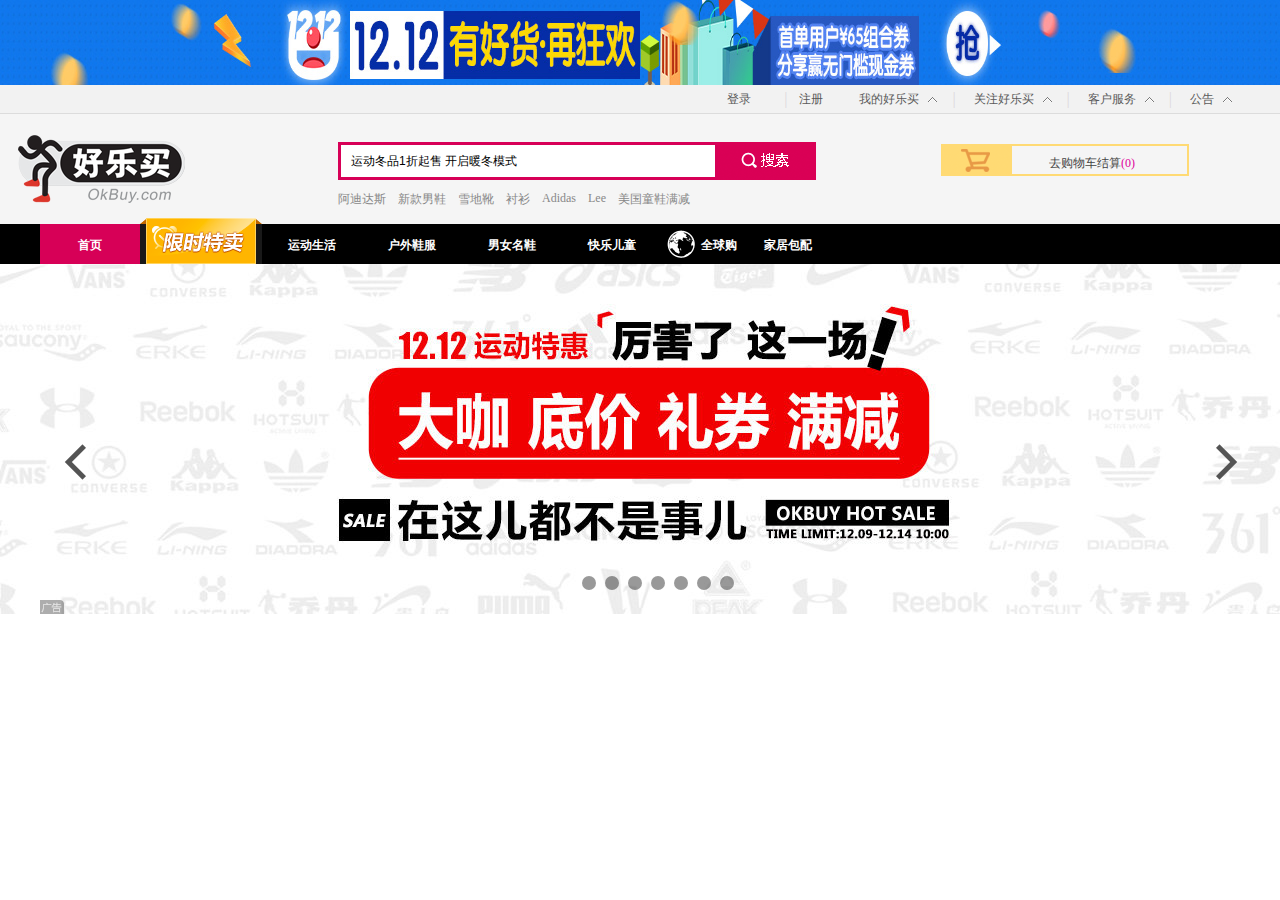
==== chenyu/index.html @ 2eded6d4 "所有的chenyu文件12/13" ====
<!DOCTYPE html>
<html>
	<head>
		<meta charset="utf-8" />
		<title>网上买鞋子哪个网站好？上好乐买网上鞋城，正品鞋购物网站-好乐买官网</title>
		<link rel="stylesheet" type="text/css" href="css/okbuy.css"/>
		<script src="js/jquery-3.1.1.js" type="text/javascript" charset="utf-8"></script>
		<style>
			.Notice{
				border:1px solid #ddd9dd;
				border-bottom:none;
				background: #fff url(../img/jiantou2.png) no-repeat center right;
				padding-left:6px
			}	
		</style>
	</head>
	<body>
		<!--topAD-->
		<div class="topAD">
			<div class="topAD_con">
				<a href="" target="_blank">
					<img class="topAD_left" src="img/b626100323b2b221c862fc94f254dc7b.jpg"/>
					<img class="topAD_right" src="img/4954652d7f2312079fe1afe05ba3a580.jpg"/>
				</a>
			</div>
		</div>
		<!--minnav-->
		<div class="minnav">
			<div class="minnav_con">
				<ul class="minnav_ul">
					<li><a href="" target="_blank">登录</a><i>|</i></li>
					<li><a href="" target="_blank">注册</a></li>
					<li class="more"><a class="more_a" href="" target="_blank">我的好乐买</a><i>|</i>
						<ul class="myokbuy">
							<li><a class="myokbuy_a" href="">我的好乐买</a></li>
							<li><a href="">我的订单</a></li>
							<li><a href="">我的收藏</a></li>
							<li><a href="">我的优惠券</a></li>
						</ul>
					</li>
					<li class="more"><a class="more_a" href="" target="_blank">关注好乐买</a><i>|</i>
						<div class="clickokbuy">
							<a class="myokbuy_a" href="" target="_blank">关注好乐买</a>
							<img src="img/appqcode_2.png" alt="" />
							<span style="color:#666666;font-size:12px;padding-left:29px">下载客户端</span>
						</div>
					</li>
					<li class="more"><a class="more_a" href="" target="_blank">客户服务</a><i>|</i>
						<ul class="service">
							<li><a class="myokbuy_a" href="">客服服务</a></li>
							<li><a href="">联系客服</a></li>
							<li><a href="">帮助中心</a></li>
							<li><a href="">意见建议</a></li>
						</ul>
					</li>
					<li class="more"><a class="more_a" href="" target="_blank">公告</a>
						<span class="notice">
							<p>
								<a href="">轻奢品牌ECCO多款上线，3折起售！！</a>
							</p>
							<p>
								<a href="">玖熙 欧美风格女鞋多款上线！</a>
							</p>
							<p>
								<a href="">富贵鸟春款直降，剁手也要买啊！</a>
							</p>
						</span>
					</li>
				</ul>
			</div>
		</div>
		<!---->
		<script>
			$('.more:eq(0)').on('mouseover',function(){
				$('.myokbuy').css('display',"block")
			})
			$('.myokbuy:eq(0)').on('mouseout',function(){
				$('.myokbuy').css('display',"none")
				$('.myokbuy:eq(0)>li>a').css('color',"#5a5a5a");
			})
			$('.myokbuy:eq(0)>li>a').on('mouseover',function(){
				$('.myokbuy:eq(0)>li>a').css('color',"#5a5a5a");
				$(this).css('color',"#D70057")
			})
			$('.more:eq(1)').on('mouseover',function(){
				$('.clickokbuy').css('display',"block")
			})
			$('.clickokbuy').on('mouseout',function(){
				$('.clickokbuy').css('display',"none")
			})
			$('.more:eq(2)').on('mouseover',function(){
				$('.service').css('display',"block")
			})
			$('.service').on('mouseout',function(){
				$('.service').css('display',"none")
				$('.service>li>a').css('color',"#5a5a5a");
			})
			$('.service>li>a').on('mouseover',function(){
				$('.service>li>a').css('color',"#5a5a5a");
				$(this).css('color',"#D70057")
			})
			$('.more:eq(3)').on('mouseover',function(){
				$('.notice').css('display',"block");
				$('.more:eq(3)')[0].className="more Notice";
				$('.more:eq(2)>i').html('')	
			})
			$('.notice>p>a').on('mouseover',function(){
				$('.notice>p>a').css('color',"#5a5a5a");
				$(this).css('color',"#D70057")
			})
			$('.notice').on('mouseout',function(){
				$('.notice').css('display',"none");
				$('.notice>p>a').css('color',"#5a5a5a");
				$('.more:eq(2)>i').html('|')	
			})
			$('.more:eq(3)').on('mouseout',function(){
				$('.notice').css('display',"none");
				$('.notice>p>a').css('color',"#5a5a5a");
				$('.more:eq(3)')[0].className="more";
				$('.more:eq(2)>i').html('|')	
			})
		</script>
<!--=======================logo============================-->
	<div class="logo">
		<div class="logo_con">
			<a href="">
				<img src="img/logo.png" alt="" />
			</a>
			<div id="search">
				<input name="" id="search_ipt" value="运动冬品1折起售 开启暖冬模式"/>
				<button></button>
				<ul>
					<li>阿迪达斯</li>
					<li>新款男鞋</li>
					<li>雪地靴</li>
					<li>衬衫</li>
					<li>Adidas</li>
					<li>Lee</li>
					<li>美国童鞋满减 </li>
				</ul>
			</div>
			<a href="" id="shoopcar"></a>
			<span id="shoopcar2">
				去购物车结算<b>(0)</b>
			</span>
		</div>
	</div>
	<!--------------------->
	<script>
		var ipt=$('#search_ipt')[0]
		$('#search_ipt').on('focus',function(){
			if(ipt.value=="运动冬品1折起售 开启暖冬模式"){
				ipt.value="";
			}
		})
		$('#search_ipt').on('blur',function(){
			if(ipt.value==""){
				ipt.value="运动冬品1折起售 开启暖冬模式";
			}
		})
	</script>
	<!--============nav==============-->
	<div class="nav">
		<div class="nav_con">
			<ul>
				<li style="background:#d70057"><a href="">首页</a></li>
				<li class="nav_li2"><a href=""></a></li>
				<li><a href="">运动生活</a></li>
				<li><a href="">户外鞋服</a></li>
				<li><a href="">男女名鞋</a></li>
				<li><a href="">快乐儿童</a></li>
				<li class="nav_li6"><a href="">全球购</a></li>
				<li><a href="">家居包配</a></li>
			</ul>
			<!-----sport-------->
			<div class="sport nav_com">
				<span></span>
				<div class="sport_left nav_com_con">
					<h3>品类导购</h3>
					<h4>运动鞋</h4>
					<p>
						<a href="" target="_blank">跑步鞋</a>
						<a href="" target="_blank">板鞋</a>                    
                        <a href="" target="_blank">休闲复古鞋</a>
						<a href="" target="_blank">篮球鞋</a>
						<a href="" target="_blank">帆布鞋</a>
						<a href="" target="_blank">休闲鞋</a>
						<a href="" target="_blank">硫化鞋</a>
						<a href="" target="_blank">户外鞋</a>
						<a href="" target="_blank">靴子</a>
                        <a href="" target="_blank">健步鞋</a>
						<a href="" target="_blank">室内鞋</a>
						<a href="" target="_blank">综训鞋</a>
						<a href="" target="_blank">羽毛球鞋</a>
						<a href="" target="_blank">足球鞋</a>
						<a href="" target="_blank">网球鞋</a>
						<a href="" target="_blank">乒乓球鞋</a>
						<a href="" target="_blank">健身鞋</a>
						<a href="" target="_blank">滑板鞋</a>
                        <a href="" target="_blank">凉鞋/凉拖</a>
					</p>
					<h4>运动服</h4>
					<p>
						<a class="cateitem" href="http://www.okbuy.com/clothes/401" target="_blank">外套/开衫</a>
						<a class="cateitem" href="http://www.okbuy.com/clothes/400" target="_blank">卫衣/套头衫</a>
						<a class="cateitem" href="http://www.okbuy.com/clothes/313" target="_blank">运动长裤</a>
						<a class="cateitem" href="http://www.okbuy.com/clothes/399" target="_blank">马甲</a>
						<a class="cateitem" href="http://www.okbuy.com/clothes/71" target="_blank">棉服</a>
						<a class="cateitem" href="http://www.okbuy.com/clothes/398" target="_blank">羽绒服</a>
						<a class="cateitem" href="http://www.okbuy.com/clothes/74" target="_blank">风衣</a>
						<a class="cateitem" href="http://www.okbuy.com/shoe/400" target="_blank">衬衫</a>
						<a class="cateitem" href="http://www.okbuy.com/clothes/396" target="_blank">POLO衫</a>
						<a class="cateitem" href="http://www.okbuy.com/clothes/397" target="_blank">T恤</a>
						<a class="cateitem" href="http://www.okbuy.com/clothes/312" target="_blank">短裤</a>
						<a class="cateitem" href="http://www.okbuy.com/clothes/384" target="_blank">胸衣</a>
						<a class="cateitem" href="http://www.okbuy.com/clothes/72" target="_blank">运动背心</a>
						<a class="cateitem" href="http://www.okbuy.com/clothes/388" target="_blank">运动裙</a>
						<a class="cateitem" href="http://www.okbuy.com/clothes/402" target="_blank">运动套装</a>
					</p>
					<h4>运动周边</h4>
					<p>
						<a href="http://www.okbuy.com/search?top_key=%E8%A2%9C%E5%AD%90&ref=input" target="_blank">袜子</a>
                        <a href="http://www.okbuy.com/search?top_key=%E5%B8%BD%E5%AD%90&category_second_id=305" target="_blank">帽子</a>                                               
                        <a href="http://www.okbuy.com/search?top_key=%E5%9B%B4%E5%B7%BE&category_second_id=305" target="_blank">围巾</a>
                        <a href="http://www.okbuy.com/accessory/95" target="_blank">护具</a>
						<a href="http://www.okbuy.com/accessory/340" target="_blank">球类</a>
						<a href="http://www.okbuy.com/accessory/393" target="_blank">泳具</a>
                        <a href="http://www.okbuy.com/search?top_key=%E7%90%83%E6%8B%8D" target="_blank">球拍</a>
						<a href="http://www.okbuy.com/search?top_key=%E8%BF%90%E5%8A%A8%E5%8C%85&ref=input" target="_blank">运动休闲包</a>
					</p>
				</div>
				<div class="sport_mid  nav_com_con">
					<h3>运动导购</h3>
					<h4>跑步运动</h4>
					<p>
						<a href="http://www.okbuy.com/shoe/49/else-ordv3" target="_blank">跑步鞋品</a>
						<a href="http://www.okbuy.com/search?top_key=boost&sort=sale_date_desc&brand_id=2&category_third_id=49" target="_blank">BOOST</a>
						<a href="http://www.okbuy.com/search?top_key=ZOOM&sort=sale_date_desc&category_third_id=49" target="_blank">ZOOM</a>
						<a href="http://www.okbuy.com/search?top_key=free&sort=sale_date_desc&category_third_id=49" target="_blank">Free</a>
						<a href="http://www.okbuy.com/search?top_key=lunar&sort=sale_date_desc&category_third_id=49" target="_blank">Lunar</a>
						<a href="http://www.okbuy.com/search?top_key=%E5%BC%A7&sort=sale_date_desc&category_third_id=49" target="_blank">李宁弧</a>
						<a href="http://www.okbuy.com/search?top_key=%E4%BA%91&sort=sale_date_desc&category_third_id=49" target="_blank">李宁云</a>
						<a href="http://www.okbuy.com/clothes/70" target="_blank">跑步上衣</a>
						<a href="http://www.okbuy.com/search?top_key=%E7%9F%AD%E8%A2%96+%E9%80%8F%E6%B0%94&sort=sale_date_desc&category_second_id=70" target="_blank">T恤/POLO</a>
						<a href="http://www.okbuy.com/clothes/401" target="_blank">茄克/外套</a>
						<a href="http://www.okbuy.com/search?top_key=%E7%B4%A7%E8%BA%AB&category_third_id=397" target="_blank">胸衣</a>
						<a href="http://www.okbuy.com/clothes/312-0-0-2-0-0" target="_blank">紧身衣</a>
						<a href="http://www.okbuy.com/search?top_key=%E9%80%9F%E5%B9%B2&sort=sale_date_desc&category_third_id=397" target="_blank">速干衣</a>
						<a href="http://www.okbuy.com/search?top_key=%E9%A9%AC%E7%94%B2&category_second_id=70" target="_blank">保暖马甲</a>
						<a href="http://www.okbuy.com/clothes/313" target="_blank">跑步裤装</a>
						<a href="http://www.okbuy.com/search?top_key=%E6%94%B6%E8%85%BF&category_third_id=313" target="_blank">长裤</a>
						<a href="http://www.okbuy.com/search?top_key=%E8%BF%90%E5%8A%A8&category_third_id=312" target="_blank">短裤</a>
						<a href="http://www.okbuy.com/search?top_key=%E7%B4%A7%E8%BA%AB+%E8%A3%A4&category_second_id=70" target="_blank">紧身/打底裤</a>
						<a href="http://www.okbuy.com/accessory/305" target="_blank">跑步周边</a>
						<a href="http://www.okbuy.com/search?top_key=%E8%A2%9C%E5%AD%90&brand_id=2%2C5%2C1%2C1009%2C40&category_second_id=305" target="_blank">运动袜</a>
						<a href="http://www.okbuy.com/search?top_key=%E5%8F%8C%E8%82%A9&brand_id=1%2C2%2C4%2C41%2C963&category_second_id=98" target="_blank">双肩包</a>
						<a href="http://www.okbuy.com/search?top_key=%E8%85%B0%E5%8C%85&brand_id=1079%2C1%2C4%2C41%2C469" target="_blank">腰包</a>
						<a href="http://www.okbuy.com/search?top_key=%E6%8A%A4%E5%85%B7&brand_id=1%2C4%2C1079%2C2" target="_blank">护具</a>
						<a href="http://www.okbuy.com/search?top_key=%E6%B0%B4%E5%A3%B6&brand_id=1" target="_blank">水壶</a>
					</p>
					<h4>球类运动</h4>
					<p>
						<a href="http://www.okbuy.com/search?top_key=%E7%AF%AE%E7%90%83&ref=input" target="_blank">篮球系列</a>
						<a href="http://www.okbuy.com/shoe/52" target="_blank">球鞋</a>
						<a href="http://www.okbuy.com/search?top_key=%E9%AB%98%E5%B8%AE&sort=sale_date_desc&category_third_id=52" target="_blank">高帮款</a>
						<a href="http://www.okbuy.com/search?top_key=%E7%AF%AE%E7%90%83%E8%83%8C%E5%BF%83&category_second_id=70" target="_blank">背心</a>
						<a href="http://www.okbuy.com/search?top_key=%E7%AF%AE%E7%90%83&category_third_id=312" target="_blank">短裤</a>
						<a href="http://www.okbuy.com/search?top_key=%E7%AF%AE%E7%90%83&category_third_id=402" target="_blank">套装</a>
						<a href="http://www.okbuy.com/search?top_key=%E6%8A%A4%E5%85%B7&brand_id=1%2C4%2C1079%2C2" target="_blank">护具</a>
						<a href="http://www.okbuy.com/search?top_key=%E8%B6%B3%E7%90%83&ref=input" target="_blank">足球系列</a>
						<a href="http://www.okbuy.com/search?top_key=%E8%B6%B3%E7%90%83&category_first_id=47" target="_blank">球鞋</a>
						<a href=""  target="_blank">服装</a>
						<a href="http://www.okbuy.com/search?top_key=%E8%B6%B3%E7%90%83&category_second_id=89" target="_blank">配件</a>
						<a href="http://www.okbuy.com/search?top_key=%E6%8A%A4%E5%85%B7&brand_id=1%2C4%2C1079%2C2" target="_blank">护具</a>
						<a href="http://www.okbuy.com/search?top_key=%E7%BE%BD%E6%AF%9B%E7%90%83&ref=input" target="_blank">羽毛球系列</a>
						<a href="http://www.okbuy.com/search?top_key=%E7%BE%BD%E6%AF%9B%E7%90%83&sort=sale_date_desc&category_first_id=47" target="_blank">球鞋</a>
						<a href="http://www.okbuy.com/search?top_key=%E7%BE%BD%E6%AF%9B%E7%90%83&sort=sale_date_desc&category_second_id=70" target="_blank">服装</a>
						<a href="http://www.okbuy.com/search?top_key=%E7%BE%BD%E6%AF%9B%E7%90%83&category_first_id=68" target="_blank">球包</a>
						<a href="http://www.okbuy.com/search?top_key=%E6%8B%8D&sort=sale_date_desc&category_second_id=89" target="_blank">球拍</a>
					</p>
					<h4>健身/瑜伽/游泳</h4>
					<p>
						<a href="http://www.okbuy.com/clothes/384" target="_blank">胸衣</a>
						<a href="http://www.okbuy.com/search?top_key=紧身&category_third_id=313" target="_blank">紧身裤（长）</a>
						<a href="http://www.okbuy.com/search?top_key=%E7%B4%A7%E8%BA%AB&category_third_id=312" target="_blank">紧身裤（中/短）</a>
						<a href="http://www.okbuy.com/shoe/50" target="_blank">综训鞋</a>
						<a href="http://www.okbuy.com/search?top_key=%E7%91%9C%E4%BC%BD&category_second_id=70" target="_blank">瑜伽服</a>
						<a href="http://www.okbuy.com/search?top_key=%E6%B8%B8%E6%B3%B3&category_second_id=328" target="_blank">泳装</a>
						<a href="http://www.okbuy.com/accessory/393" target="_blank">泳具</a>
					</p>
				</div>
				<div class="sport_right  nav_com_con">
					<h3>品牌导购</h3>
					<img src="img/3ee625e7a98b87aba0b40c974bb3ba7f.jpg" alt="" usemap="#sportmap" border='0'  />
					<map name="sportmap" id="sportmap" >
							<area shape="rect" coords="89,97,151,136" href="http://www.baidu.com" target="_blank" />								
							<area shape="rect" coords="7,97,65,131" href="http://www.baidu.com" target="_blank" />	
							<area shape="rect" coords="164,97,230,133" href="http://www.okbuy.com/brand/anta" target="_blank" />	
							<area shape="rect" coords="6,49,64,89" href="http://www.okbuy.com/brand/new%20balance" target="_blank" />	
							<area shape="rect" coords="86,51,150,89" href="http://www.okbuy.com/brand/converse" target="_blank" />	
							<area shape="rect" coords="160,48,231,86" href="http://www.okbuy.com/brand/adidas%20originals" target="_blank" />	
							<area shape="rect" coords="162,5,229,43" href="http://www.okbuy.com/brand/lining" target="_blank" />	
							<area shape="rect" coords="87,3,141,38" href="http://www.okbuy.com/brand/adidas" target="_blank" />	
							<area shape="rect" coords="6,4,61,40" href="http://www.okbuy.com/brand/nike" target="_blank" />	
							<area shape="rect" coords="10,142,65,174" href="http://www.okbuy.com/brand/vans" target="_blank" />	
							<area shape="rect" coords="93,145,152,184" href="http://www.okbuy.com/brand/kappa?category=67" target="_blank" />	
							<area shape="rect" coords="166,144,229,180" href="http://www.okbuy.com/brand/reebok" target="_blank" />	
							<area shape="rect" coords="7,187,68,221" href="http://www.okbuy.com/brand/asics" target="_blank" />	
							<area shape="rect" coords="90,192,154,224" href="http://www.okbuy.com/brand/361%C2%B0" target="_blank" />	
							<area shape="rect" coords="166,191,230,226" href="http://www.okbuy.com/brand/qiaodan" target="_blank" />	
							<area shape="rect" coords="7,229,67,266" href="http://www.okbuy.com/brand/hongxingerke" target="_blank" />	
							<area shape="rect" coords="89,234,158,265" href="http://www.okbuy.com/brand/peak" target="_blank" />	
							<area shape="rect" coords="168,233,227,271" href="http://www.okbuy.com/brand/k-bird" target="_blank" />	
							<area shape="rect" coords="6,277,66,307" href="http://www.okbuy.com/brand/paul+frank" target="_blank" />	
							<area shape="rect" coords="91,270,159,310" href="http://www.okbuy.com/brand/xtep" target="_blank" />	
							<area shape="rect" coords="167,282,232,311" href="http://www.okbuy.com/brand/vansydical" target="_blank" />	
							<area shape="rect" coords="2,317,64,345" href="http://www.okbuy.com/brand/mizuno" target="_blank" />	
							<area shape="rect" coords="92,313,152,349" href="http://www.okbuy.com/brand/joma" target="_blank" />	
							<area shape="rect" coords="169,317,238,347" href="http://www.okbuy.com/brand/hotsuit" target="_blank" />	
					</map>
				</div>
			</div>
			<!--OUTSIDE-->
			<div class="outside nav_com">
				<span></span>
				<div class="outside_left nav_com_con">
					<h3>户外服饰</h3>
					<h4>男装</h4>
							<p>
								<a href="http://www.okbuy.com/clothes/269-1v1" target="_blank">T恤</a>
								<a href="http://www.okbuy.com/clothes/268-1v1" target="_blank">Polo衫</a>
								<a href="http://www.okbuy.com/clothes/275-1v1" target="_blank">衬衫</a>
								<a href="http://www.okbuy.com/clothes/271-1v1" target="_blank">卫衣</a>
								<a href="http://www.okbuy.com/clothes/263-1v1" target="_blank">速干衣</a>
								<a href="http://www.okbuy.com/search?top_key=%E7%9A%AE%E8%82%A4%E8%A1%A3&filter_value_key_property_key_1=1" target="_blank">皮肤衣</a>
								<a href="http://www.okbuy.com/clothes/272-1v1" target="_blank">夹克外套</a>
								<a href="http://www.okbuy.com/clothes/259-1v1" target="_blank">冲锋衣</a>
								<a href="http://www.okbuy.com/clothes/261-1v1" target="_blank">抓绒衣</a>
								<a href="http://www.okbuy.com/clothes/338-1v1" target="_blank">短裤</a>
								<a href="http://www.okbuy.com/clothes/264-1v1" target="_blank">速干裤</a>
								<a href="http://www.okbuy.com/clothes/273-1v1" target="_blank">休闲裤</a>
								<a href="http://www.okbuy.com/clothes/260-1v1" target="_blank">冲锋裤</a>
								<a href="http://www.okbuy.com/clothes/466-1v1" target="_blank">三合一冲锋衣</a>
								<a href="http://www.okbuy.com/clothes/266-1v1" target="_blank">羽绒服/棉服</a>

							</p>
							<h4>女装</h4>
							<p>
								<a href="http://www.okbuy.com/clothes/269-1v2" target="_blank">T恤</a>
								<a href="http://www.okbuy.com/clothes/268-1v2" target="_blank">Polo衫</a>
								<a href="http://www.okbuy.com/clothes/275-1v2" target="_blank">衬衫</a>
								<a href="http://www.okbuy.com/clothes/271-1v2" target="_blank">卫衣</a>
								<a href="http://www.okbuy.com/clothes/263-1v2" target="_blank">速干衣</a>
								<a href="http://www.okbuy.com/search?top_key=%E7%9A%AE%E8%82%A4%E8%A1%A3&filter_value_key_property_key_1=2" target="_blank">皮肤衣</a>
								<a href="http://www.okbuy.com/clothes/272-1v2" target="_blank">夹克外套</a>
								<a href="http://www.okbuy.com/clothes/259-1v2" target="_blank">冲锋衣</a>
								<a href="http://www.okbuy.com/clothes/261-1v2" target="_blank">抓绒衣</a>
								<a href="http://www.okbuy.com/clothes/338-1v2" target="_blank">短裤</a>
								<a href="http://www.okbuy.com/clothes/264-1v2" target="_blank">速干裤</a>
								<a href="http://www.okbuy.com/clothes/273-1v2" target="_blank">休闲裤</a>
								<a href="http://www.okbuy.com/clothes/260-1v2" target="_blank">冲锋裤</a>
                                <a href="http://www.okbuy.com/clothes/466-1v2" target="_blank">三合一冲锋衣</a>
								<a href="http://www.okbuy.com/clothes/266-1v2" target="_blank">羽绒服/棉服</a>
							</p>
				</div>
				<div class="outside_mid  nav_com_con">
					<h3>户外鞋类</h3>
					<h4>男鞋</h4>
					<p>
						<a href="http://www.okbuy.com/shoe/323-1v1" target="_blank">休闲鞋</a>
						<a href="http://www.okbuy.com/shoe/227-1v1" target="_blank">徒步鞋</a>
						<a href="http://www.okbuy.com/shoe/238-1v1" target="_blank">工装鞋</a>
						<a href="http://www.okbuy.com/shoe/232-1v1" target="_blank">凉鞋</a>
						<a href="http://www.okbuy.com/shoe/321-1v1" target="_blank">两栖鞋</a>
						<a href="http://www.okbuy.com/shoe/231-1v1" target="_blank">溯溪鞋</a>
						<a href="http://www.okbuy.com/shoe/228-1v1" target="_blank">登山鞋</a>
						<a href="http://www.okbuy.com/shoe/229-1v1" target="_blank">越野跑鞋</a>
						<a href="http://www.okbuy.com/shoe/236-1v1" target="_blank">冬靴</a>
						<a href="http://www.okbuy.com/shoe/235-1v1" target="_blank">御寒鞋</a>
					</p>
					<h4>女鞋</h4>
					<p>
						<a href="http://www.okbuy.com/shoe/323-1v2" target="_blank">休闲鞋</a>
						<a href="http://www.okbuy.com/shoe/227-1v2" target="_blank">徒步鞋</a>
						<a href="http://www.okbuy.com/shoe/238-1v2" target="_blank">工装鞋</a>
						<a href="http://www.okbuy.com/shoe/232-1v2" target="_blank">凉鞋</a>
						<a href="http://www.okbuy.com/shoe/321-1v2" target="_blank">两栖鞋</a>
						<a href="http://www.okbuy.com/shoe/231-1v2" target="_blank">溯溪鞋</a>
						<a href="http://www.okbuy.com/shoe/228-1v2" target="_blank">登山鞋</a>
						<a href="http://www.okbuy.com/shoe/229-1v2" target="_blank">越野跑鞋</a>
						<a href="http://www.okbuy.com/shoe/236-1v2" target="_blank">冬靴</a>
						<a href="http://www.okbuy.com/shoe/235-1v2" target="_blank">御寒鞋</a>
					</p>
					<h3 class="outside_h3">户外配件</h3>
					<p>
						<a href="http://www.okbuy.com/bag/99" target="_blank">户外包</a>
						<a href="http://www.okbuy.com/accessory/256" target="_blank">水壶</a>
						<a href="http://www.okbuy.com/accessory/322" target="_blank">帽子</a>
						<a href="http://www.okbuy.com/accessory/403" target="_blank">手套</a>
						<a href="http://www.okbuy.com/topic/show/9876" target="_blank">帐篷</a>
						<a href="http://www.okbuy.com/accessory/247" target="_blank">睡袋</a>
						<a href="http://www.okbuy.com/accessory/248" target="_blank">垫子</a>
					</p>
				</div>
				<div class="outside_right  nav_com_con">
					<h3>品牌导购</h3>
					<img src="img/1c50db17209fc7cb3be4aa22f1f54e21.jpg" alt="" usemap="#outsidemap" border='0'  />
					<map name="outsidemap" id="outsidemap" >
							<area shape="rect" coords="13,9,69,49" href="http://www.okbuy.com/brand/the+north+face?category=67" target="_blank" />
							<area shape="rect" coords="75,10,155,48" href="http://www.okbuy.com/brand/columbia" target="_blank" />
							<area shape="rect" coords="161,10,237,51" href="http://www.okbuy.com/brand/jack%20wolfskin?category=67" target="_blank" />
							<area shape="rect" coords="12,51,75,94" href="http://www.okbuy.com/brand/toread" target="_blank" />
							<area shape="rect" coords="78,54,155,93" href="http://www.okbuy.com/brand/timberland" target="_blank" />
							<area shape="rect" coords="165,52,236,89" href="http://www.okbuy.com/brand/rax" target="_blank" />
							<area shape="rect" coords="10,97,75,136" href="http://www.okbuy.com/brand/discoveryexpedition?category=67" target="_blank" />
							<area shape="rect" coords="79,96,152,137" href="http://www.okbuy.com/brand/skywards" target="_blank" />
							<area shape="rect" coords="162,97,239,137" href="http://www.okbuy.com/brand/pelliot" target="_blank" />
							<area shape="rect" coords="12,138,74,173" href="http://www.okbuy.com/brand/coleman" />
							<area shape="rect" coords="80,140,159,175" href="http://www.okbuy.com/brand/mobigarden" target="_blank" />
							<area shape="rect" coords="165,140,235,177" href="http://www.okbuy.com/search?brand=63&top_key=%E5%9F%8E%E5%B8%82%E9%AA%86%E9%A9%BC" target="_blank" />
							<area shape="rect" coords="11,178,71,214" href="http://www.okbuy.com/brand/kroceus" target="_blank" />
							<area shape="rect" coords="79,179,159,216" href="http://www.okbuy.com/brand/northland?category=67" target="_blank" />
							<area shape="rect" coords="170,181,234,216" href="http://www.okbuy.com/brand/merrto" target="_blank" />
							<area shape="rect" coords="13,226,73,256" href="http://www.okbuy.com/brand/cosantle" target="_blank">
							<area shape="rect" coords="85,224,155,259" href="http://www.okbuy.com/brand/humtto" target="_blank" />
					</map>
				</div>
			</div>
			<!----manshoes---->
			<div class="manshoes nav_com">
				<span></span>
				<div class="manshoes_left nav_com_con">
					<h3>男鞋</h3>
					<h4>冬季款</h4>
					<p>
						<a href="http://www.okbuy.com/shoe/168-11v367" target="_blank">休闲靴</a>
								<a href="http://www.okbuy.com/shoe/168-11v300" target="_blank">工装靴</a>
								<a href="http://www.okbuy.com/shoe/168-11v299" target="_blank">马丁靴</a>
								<a href="http://www.okbuy.com/shoe/168-11v303" target="_blank">雪地靴</a>
								<a href="http://www.okbuy.com/shoe/168-11v1323" target="_blank">军警靴</a>
								<a href="http://www.okbuy.com/shoe/168-11v307" target="_blank">时装靴</a>
								<a href="http://www.okbuy.com/shoe/351" target="_blank">棉鞋</a>
								<a href="http://www.okbuy.com/search?top_key=%E9%AB%98%E5%B8%AE%E6%9D%BF%E9%9E%8B&category_second_id=164" target="_blank">高帮板鞋</a>
					</p>
					<h4>春秋款</h4>
					<p>
						<a href="http://www.okbuy.com/shoe/167" target="_blank">休闲鞋</a>
						<a href="http://www.okbuy.com/shoe/165" target="_blank">正装鞋</a>
						<a href="http://www.okbuy.com/shoe/166" target="_blank">商务鞋</a>
						<a href="http://www.okbuy.com/shoe/389" target="_blank">工装鞋</a>
						<a href="http://www.okbuy.com/shoe/172" target="_blank">帆布鞋</a>
						<a href="http://www.okbuy.com/shoe/171" target="_blank">板鞋</a>
						<a href="http://www.okbuy.com/shoe/173" target="_blank">户外鞋</a>
						<a href="http://www.okbuy.com/search?top_key=%E5%B8%83%E6%B4%9B%E5%85%8B&category_second_id=164" target="_blank">布洛克鞋</a>
						<a href="http://www.okbuy.com/shoe/167-11v1585" target="_blank">伐木鞋</a>
						<a href="http://www.okbuy.com/shoe/390" target="_blank">豆豆乐福鞋</a>
					</p>
					<h4>夏季款</h4>
					<p>
						<a href="http://www.okbuy.com/search?top_key=%E6%B4%9E%E6%B4%9E%E9%9E%8B&filter_value_key_property_key_1=1" target="_blank">洞洞鞋</a>
								<a href="http://www.okbuy.com/search?top_key=%E5%86%B2%E5%AD%94&category_second_id=164&filter_value_key_property_key_1=1" target="_blank">冲孔鞋</a>
								<a href="http://www.okbuy.com/shoe/170-3v11" target="_blank">皮凉鞋</a>
								<a href="http://www.okbuy.com/search?top_key=%E8%BD%AF%E6%9C%A8&ref=input" target="_blank">软木底</a>
								<a href="http://www.okbuy.com/search?top_key=%E6%B2%99%E6%BB%A9%E9%9E%8B&category_third_id=170" target="_blank">沙滩鞋</a>
								<a href="http://www.okbuy.com/shoe/170-11v325" target="_blank">人字拖</a>
								<a href="http://www.okbuy.com/search?top_key=%E6%8B%96%E9%9E%8B&category_third_id=170&filter_value_key_property_key_1=1" target="_blank">拖鞋</a>
					</p>
				</div>
				<div class="manshoes_mid  nav_com_con">
					<h3>女鞋</h3>
					<h4>冬季款</h4>
					<p>
						<a href="http://www.okbuy.com/shoe/156-0-0-0-0-244-0-0/else-ordv3" target="_blank">短靴</a>
								<a href="http://www.okbuy.com/shoe/156-0-0-0-0-245-0-0/else-ordv3" target="_blank">中筒靴</a>
								<a href="http://www.okbuy.com/shoe/156-0-0-0-0-246-0-0/else-ordv3" target="_blank">高筒靴</a>
								<a href="http://www.okbuy.com/tag/ASH%E5%90%8C%E6%AC%BE" target="_blank">内增高</a>
								<a href="http://www.okbuy.com/search?top_key=%E9%A9%AC%E4%B8%81%E9%9D%B4&filter_value_key_property_key_1=2" target="_blank">马丁靴</a>
								<a href="http://www.okbuy.com/shoe/156-0-0-0-0-346-0-0/else-ordv3" target="_blank">及踝靴</a>
								<a href="http://www.okbuy.com/shoe/162" target="_blank">女雪地靴</a>
					</p>
					<h4>春秋款</h4>
					<p>
						<a href="http://www.okbuy.com/shoe/157" target="_blank">休闲鞋</a>
								<a href="http://www.okbuy.com/shoe/155-0-0-0-0-0-327" target="_blank">满帮女鞋</a>
								<a href="http://www.okbuy.com/shoe/155-0-0-0-0-0-328" target="_blank">浅口女鞋</a>
								<a href="http://www.okbuy.com/shoe/161" target="_blank">帆布鞋</a>
								<a href="http://www.okbuy.com/shoe/350" target="_blank">户外鞋</a>
								<a href="http://www.okbuy.com/search?top_key=%E5%A6%88%E5%A6%88%E9%9E%8B&ref=input" target="_blank">妈妈鞋</a>
								<a href="http://www.okbuy.com/search?top_key=内增高女鞋&category_third_id=157&filter_value_key_property_key_1=2" target="_blank">内增高</a>
								<a href="http://www.okbuy.com/search?top_key=%E5%A5%97%E8%84%9A&category_third_id=157" target="_blank">乐福鞋</a>
								<a href="http://www.okbuy.com/shoe/348" target="_blank">家居鞋</a>
					</p>
					<h4>夏季款</h4>
					<p>
						<a href="http://www.okbuy.com/shoe/159-11v371" target="_blank">全凉鞋</a>
								<a href="http://www.okbuy.com/shoe/159-11v370" target="_blank">鱼嘴鞋</a>
								<a href="http://www.okbuy.com/shoe/159-11v369" target="_blank">女凉拖</a>
								<a href="http://www.okbuy.com/shoe/159-11v372" target="_blank">后空鞋</a>
								<a href="http://www.okbuy.com/shoe/159-11v325" target="_blank">人字拖</a>
								<a href="http://www.okbuy.com/shoe/159-16v238" target="_blank">平底凉鞋</a>
                                <a href="http://www.okbuy.com/shoe/155-0-0-0-0-0-328" target="_blank">浅口单鞋</a>
					</p>
				</div>
				<div class="manshoes_right  nav_com_con">
					<h3>品牌导购</h3>
					<img src="img/44b65d69e8aa71608ddca404a55cc856.png" alt="" usemap="#manshoesmap" border='0'  />
					<map name="manshoesmap" id="manshoesmap" >
							<area shape="rect" coords="9,5,63,52" href="http://www.okbuy.com/brand/crocs" target="_blank" />
							<area shape="rect" coords="79,11,154,50" href="http://www.okbuy.com/brand/skechers" target="_blank" />
							<area shape="rect" coords="167,11,238,47" href="http://www.okbuy.com/brand/nine+west" target="_blank" />
							<area shape="rect" coords="11,60,73,91" href="http://www.okbuy.com/brand/ecco" target="_blank" />
							<area shape="rect" coords="86,54,153,94" href="http://www.okbuy.com/brand/playboy" target="_blank" />
							<area shape="rect" coords="167,56,238,94" href="http://www.okbuy.com/brand/camel" target="_blank" />
							<area shape="rect" coords="10,97,78,133" href="http://www.okbuy.com/brand/fuguiniao" target="_blank" />
							<area shape="rect" coords="85,99,155,132" href="http://www.okbuy.com/brand/clarks" target="_blank" />
							<area shape="rect" coords="164,97,238,131" href="http://www.okbuy.com/brand/aile" target="_blank" />
							<area shape="rect" coords="10,140,79,172" href="http://www.okbuy.com/brand/comely" target="_blank" />
							<area shape="rect" coords="86,139,161,172" href="http://www.okbuy.com/brand/st&sat" target="_blank" />
							<area shape="rect" coords="170,136,237,174" href="http://www.okbuy.com/brand/plo-cart" target="_blank" />
							<area shape="rect" coords="3,178,77,214" href="http://www.okbuy.com/brand/red%20dragonfly" target="_blank" />
							<area shape="rect" coords="78,182,157,216" href="http://www.okbuy.com/brand/aokang" target="_blank" />
							<area shape="rect" coords="165,181,235,214" href="http://www.okbuy.com/brand/cele" target="_blank" />
							<area shape="rect" coords="6,222,74,257" href="http://www.okbuy.com/brand/d:fuse" target="_blank" />
							<area shape="rect" coords="79,223,155,259" href="http://www.okbuy.com/brand/dickies" target="_blank" />
							<area shape="rect" coords="167,218,237,261" href="http://www.okbuy.com/brand/fed" target="_blank" />
							<area shape="rect" coords="5,261,74,293" href="http://www.okbuy.com/brand/pathfinder" target="_blank" />
							<area shape="rect" coords="78,264,155,295" href="http://www.okbuy.com/brand/kiss+cat" target="_blank" />
							<area shape="rect" coords="165,265,237,295" href="http://www.okbuy.com/brand/naturalizer" target="_blank" />
							<area shape="rect" coords="6,301,81,335" href="http://www.okbuy.com/brand/leaveland" target="_blank" />
                            <area shape="rect" coords="167,303,239,333" href="http://www.okbuy.com/brand/steve+madden" target="_blank" />
                            <area shape="rect" coords="82,301,159,332" href="http://www.okbuy.com/brand/mulinsen" target="_blank" />
					</map>
				</div>
			</div>
			<!-----child-->
			<div class="child nav_com">
				<span></span>
				<div class="child_left nav_com_con">
					<h3>品类导购</h3>
					<h4>儿童鞋靴</h4>
					<p>
						<a href="http://www.okbuy.com/shoe/285" target="_blank">儿童运动鞋</a>
								<a href="http://www.okbuy.com/shoe/282" target="_blank">儿童休闲鞋</a>
								<a href="http://www.okbuy.com/shoe/427" target="_blank">儿童跑步鞋</a>
								<a href="http://www.okbuy.com/shoe/279" target="_blank">儿童户外鞋</a>
								<a href="http://www.okbuy.com/shoe/458" target="_blank">儿童训练鞋</a>
								<a href="http://www.okbuy.com/shoe/428" target="_blank">儿童篮球鞋</a>
								<a href="http://www.okbuy.com/shoe/280" target="_blank">儿童凉鞋</a>
								<a href="http://www.okbuy.com/shoe/465" target="_blank">儿童沙滩鞋</a>
								<a href="http://www.okbuy.com/shoe/281" target="_blank">儿童时装鞋</a>
								<a href="http://www.okbuy.com/shoe/306" target="_blank">学步鞋</a>
                                <a href="http://www.okbuy.com/shoe/283" target="_blank">童靴</a>
					</p>
					<h4>儿童服装</h4>
					<p>
						<a href="http://www.okbuy.com/clothes/307" target="_blank">儿童T恤</a>
								<a href="http://www.okbuy.com/clothes/289" target="_blank">儿童衬衫</a>
								<a href="http://www.okbuy.com/clothes/290" target="_blank">儿童卫衣</a>
								<a href="http://www.okbuy.com/clothes/294" target="_blank">儿童针织衫</a>
								<a href="http://www.okbuy.com/clothes/347" target="_blank">儿童棉服</a>
								<a href="http://www.okbuy.com/clothes/296" target="_blank">儿童马甲/背心</a>
								<a href="http://www.okbuy.com/clothes/292" target="_blank">儿童外套/夹克</a>
								<a href="http://www.okbuy.com/clothes/299" target="_blank">儿童裤子</a>
								<a href="http://www.okbuy.com/clothes/300" target="_blank">儿童牛仔裤</a>
					</p>
					
				</div>
				<div class="child_mid  nav_com_con">
					<h3>年龄导购</h3>
					<p>
						<a href="http://www.okbuy.com/shoe/276-22v393" target="_blank">小童（2-6岁）</a>
								<a href="http://www.okbuy.com/shoe/276-22v394" target="_blank">中童（6-12岁）</a>
								<a href="http://www.okbuy.com/shoe/276-22v395" target="_blank">大童（大于12岁）</a>
					</p>
					
				</div>
				<div class="child_right  nav_com_con">
					<h3>品牌导购</h3>
					<img src="img/0e88d5b3c335503ea4bfaa9f18d43af4.png" alt="" usemap="#childmap" border='0'  />
					<map name="childmap" id="childmap" >
							<area shape="rect" coords="82,14,152,49" href="http://www.okbuy.com/brand/adidas?category=276" target="_blank" />
							<area shape="rect" coords="164,14,235,50" href="http://www.okbuy.com/brand/361%C2%B0?category=276&ref=361" target="_blank" />
							<area shape="rect" coords="7,53,75,89" href="http://www.okbuy.com/brand/belle" target="_blank" />
							<area shape="rect" coords="86,51,153,97" href="http://www.okbuy.com/brand/crocs?category=276" target="_blank" />
							<area shape="rect" coords="166,56,238,89" href="http://www.okbuy.com/brand/camel?category=276" target="_blank" />
							<area shape="rect" coords="4,97,72,129" href="http://www.okbuy.com/brand/ecco?category=276" target="_blank" />
							<area shape="rect" coords="92,99,153,136" href="http://www.okbuy.com/brand/disney" target="_blank" />
							<area shape="rect" coords="169,99,232,130" href="http://www.okbuy.com/brand/barbie" target="_blank" />
							<area shape="rect" coords="10,138,73,170" href="http://www.okbuy.com/brand/jeep" target="_blank" />
							<area shape="rect" coords="92,141,159,176" href="http://www.okbuy.com/brand/bob+dog" target="_blank" />
					</map>
				</div>
			</div>
			<!--global-->
			<div class="global nav_com">
				<span></span>
				<div class="global_left nav_com_con">
					<h3>常用</h3>
					<p>
						<a href="http://www.okbuy.com/topic/show/17803" target="_blank">查看全部</a>
								<a href="http://www.okbuy.com/topic/show/17808" target="_blank">上新</a>
							<a href="http://www.okbuy.com/topic/show/17818" target="_blank">千元尖货</a> <a href="http://www.okbuy.com/topic/show/18637" target="_blank">断码清仓</a></p>
					</p>
					<h4><a href="">服饰</a></h4>
					<p>
						 <a href="http://www.okbuy.com//topic/show/16582" target="_blank">长袖</a>
								<a href="http://www.okbuy.com//topic/show/16571" target="_blank">T恤</a>
								<a href="http://www.okbuy.com//topic/show/16576" target="_blank">POLO</a>
								<a href="http://www.okbuy.com//topic/show/16577" target="_blank">衬衫</a>
								<a href="http://www.okbuy.com/topic/show/16585" target="_blank">卫衣</a>
                                <a href="http://www.okbuy.com/topic/show/16583" target="_blank">针织衫</a> 
                                <a href="http://www.okbuy.com/topic/show/17830" target="_blank">外套</a>
                                <a href="http://www.okbuy.com/topic/show/17150" target="_blank">牛仔裤</a>
                                <a href="http://www.okbuy.com/topic/show/17152" target="_blank">休闲裤</a>
								
								<a href="http://www.okbuy.com/topic/show/17149" target="_blank">跑裤</a>
								<a href="http://www.okbuy.com/topic/show/17153" target="_blank">健身服</a>
								<a href="http://www.okbuy.com/topic/show/17151" target="_blank">短裤</a>
                                <a href="http://www.okbuy.com/topic/show/17831" target="_blank">内衣</a>
					</p>
					<h4><a href="">鞋靴</a></h4>
					<p>
						<a href="http://www.okbuy.com/topic/show/18579" target="_blank">Air Jordan球鞋</a>
                                <a href="http://www.okbuy.com/p-adidas-originals/detail-shoe-17418585.html" target="_blank">Yeezy侃爷椰子</a>
                                 <a href="http://www.okbuy.com/p-adidas-originals/detail-shoe-17418584.html" target="_blank">NMD</a>
                                <a href="http://www.okbuy.com/p-nike/detail-shoe-17418250.html" target="_blank">Nike喷泡</a>
                                <a href="http://www.okbuy.com/p-adidas-originals/detail-shoe-17369340.html" target="_blank">Stan Smith绿尾</a>
								<a href="http://www.okbuy.com/p-adidas-originals/detail-shoe-17369343.html" target="_blank">Super Star贝壳头</a>
                                <a href="http://www.okbuy.com/p-nike/detail-shoe-17369417.html" target="_blank">GD澡堂拖</a>
								<a href="http://www.okbuy.com/p-asics/detail-shoe-17350749.html" target="_blank">Asics日本跑鞋</a>
								<a href="http://www.okbuy.com/brand/under+armour?category=47&sort=sale_date_desc&category_third_id=52" target="_blank">库里战靴</a>
								<a href="http://www.okbuy.com/p-nike/detail-shoe-17366283.html" target="_blank">AJ童鞋</a>
					</p>
					<h4><a href="">包袋</a></h4>
					<p>
						<a href="http://www.okbuy.com/topic/show/18638" target="_blank">钱包</a>
								<a href="http://www.okbuy.com/topic/show/18639" target="_blank">挎包</a>
								<a href="http://www.okbuy.com/topic/show/17835" target="_blank">提包</a>
                                <a href="http://www.okbuy.com/topic/show/17837" target="_blank">背包</a>
                                <a href="http://www.okbuy.com/p-coach/detail-bag-17386052.html" target="_blank">COACH</a>
                                <a href="http://www.okbuy.com/p-furla/detail-bag-17416701.html" target="_blank">果冻包</a>
					</p>
					
				</div>
				<div class="global_mid  nav_com_con">
					<h3>活动</h3>
					<img src="http://i.okaybuy.cn/images/multipic/new/201612/5f/5f632c5f24549ac31bb838f9449d7252.jpg" alt="" width="523" height="345" border="0" usemap="#globalmap">
					<map name="globalmap" id="globalmap">
						<area shape="rect" coords="2,3,240,80" href="http://www.okbuy.com/topic/show/52372" target="_blank">
						<area shape="rect" coords="285,1,523,80" href="http://www.okbuy.com/topic/show/52374" target="_blank">
						<area shape="rect" coords="25,108,254,239" href="http://www.okbuy.com/topic/show/52675" target="_blank">
						<area shape="rect" coords="278,104,502,239" href="http://www.okbuy.com/topic/show/52371" target="_blank">
						<area shape="rect" coords="1,262,239,352" href="http://www.okbuy.com/topic/show/52670" target="_blank">
						<area shape="rect" coords="285,265,523,342" href="http://www.okbuy.com/topic/show/52375" target="_blank">
					</map>
				</div>
				<div class="global_right nav_com_con">
					<h3>品牌</h3>
					<img src="img/7e91d93b32b1d71b0f95f12b5b50883d.jpg" alt="" usemap="#globalmap" border='0'  />
					<map name="globalmap" id="globalmap" >
							<area shape="rect" coords="7,5,79,53" href="http://www.okbuy.com/brand/calvin+klein?category=67&sort=sale_date_desc" target="_blank" />
						<area shape="rect" coords="11,14,67,48" href="http://www.okbuy.com//topic/show/16592" target="_blank" />
							<area shape="rect" coords="93,9,152,49" href="http://www.okbuy.com/brand/tommy+hilfiger?category=67&sort=sale_date_desc" target="_blank" />
							<area shape="rect" coords="164,5,229,55" href="http://www.okbuy.com/brand/ralph lauren?category=67&sort=sale_date_desc" target="_blank" />
							<area shape="rect" coords="7,57,77,103" href="http://www.okbuy.com/brand/under%20armour?category=67&sort=sale_date_desc" target="_blank" />
							<area shape="rect" coords="91,51,155,102" href="http://www.okbuy.com//topic/show/50830" target="_blank" />
							<area shape="rect" coords="157,60,229,105" href="http://www.okbuy.com/search?top_key=%E4%B8%89%E5%8F%B6%E8%8D%89+%E5%85%A8%E7%90%83%E8%B4%AD&ref=input" target="_blank" />
							<area shape="rect" coords="9,106,77,138" href="http://www.okbuy.com/search?top_key=asics+全球购&ref=input" target="_blank" />
							<area shape="rect" coords="89,103,153,144" href="http://www.okbuy.com/topic/show/17046" target="_blank" />
							<area shape="rect" coords="159,107,236,141" href="http://www.okbuy.com/search?top_key=timberland+%E5%85%A8%E7%90%83%E8%B4%AD&ref=input" target="_blank" />
							<area shape="rect" coords="9,145,74,187" href="http://www.okbuy.com/brand/armani+exchange" target="_blank" />
							<area shape="rect" coords="87,147,156,190" href="http://www.okbuy.com/brand/abercrombie%26fitch?category=67&sort=sale_date_desc" target="_blank" />
					  <area shape="rect" coords="167,146,234,193" href="http://www.okbuy.com/brand/geox" target="_blank">
					  <area shape="rect" coords="10,191,77,230" href="http://www.okbuy.com/topic/show/51762" target="_blank">
					  <area shape="rect" coords="165,318,236,348" href="http://www.okbuy.com/brand/dkny?category=67&sort=sale_date_desc" target="_blank"><area shape="rect" coords="87,198,157,234" href="http://www.okbuy.com/topic/show/51587" target="_blank">
					  <area shape="rect" coords="165,195,233,233" href="http://www.okbuy.com/brand/hollister?category=67&sort=sale_date_desc" target="_blank">
					  <area shape="rect" coords="12,238,75,274" href="http://www.okbuy.com/brand/j.crew" target="_blank">
					  <area shape="rect" coords="92,237,155,275" href="http://www.okbuy.com/topic/show/52807" target="_blank">
					  <area shape="rect" coords="163,236,235,271" href="http://www.okbuy.com/brand/keds" target="_blank">
					  <area shape="rect" coords="11,276,77,306" href="http://www.okbuy.com/brand/anello" target="_blank">
					  <area shape="rect" coords="84,281,160,306" href="http://www.okbuy.com/search?top_key=匡威+全球购&ref=input" target="_blank">
					  <area shape="rect" coords="92,309,156,353" href="http://www.okbuy.com/brand/kipling?category=68&sort=price_terminal_1_desc" target="_blank">
					<area shape="rect" coords="165,272,233,312" href="http://www.okbuy.com/brand/puma?http://okbuy.com/search?top_key=puma+%E5%85%A8%E7%90%83%E8%B4%AD&ref=input" target="_blank">
					  <area shape="rect" coords="10,313,82,347" href="http://www.okbuy.com/brand/coach" target="_blank">
					</map>
				</div>
			</div>
		</div>
		
	</div>
	<!--=========-->
	<script>
		$('.nav_con>ul>li:eq(2)').on('mouseover',function(){
			$('.sport').css('display','block')
			$('.sport').on('mouseover',function(){
				$('.sport').css('display','block')
			})
		})
		$('.nav_con>ul>li:eq(2)').on('mouseout',function(){
			$('.sport').css('display','none')
			$('.sport').on('mouseout',function(){
				$('.sport').css('display','none')
			})
		})
		$('.nav_con>ul>li:eq(3)').on('mouseover',function(){
			$('.outside').css('display','block')
			$('.outside').on('mouseover',function(){
				$('.outside').css('display','block')
			})
		})
		$('.nav_con>ul>li:eq(3)').on('mouseout',function(){
			$('.outside').css('display','none')
			$('.outside').on('mouseout',function(){
				$('.outside').css('display','none')
			})
		})
		$('.nav_con>ul>li:eq(4)').on('mouseover',function(){
			$('.manshoes').css('display','block')
			$('.manshoes').on('mouseover',function(){
				$('.manshoes').css('display','block')
			})
		})
		$('.nav_con>ul>li:eq(4)').on('mouseout',function(){
			$('.manshoes').css('display','none')
			$('.manshoes').on('mouseout',function(){
				$('.manshoes').css('display','none')
			})
		})
		$('.nav_con>ul>li:eq(5)').on('mouseover',function(){
			$('.child').css('display','block')
			$('.child').on('mouseover',function(){
				$('.child').css('display','block')
			})
		})
		$('.nav_con>ul>li:eq(5)').on('mouseout',function(){
			$('.child').css('display','none')
			$('.child').on('mouseout',function(){
				$('.child').css('display','none')
			})
		})
			$('.nav_con>ul>li:eq(6)').on('mouseover',function(){
			$('.global').css('display','block')
			$('.global').on('mouseover',function(){
				$('.global').css('display','block')
			})
		})
		$('.nav_con>ul>li:eq(6)').on('mouseout',function(){
			$('.global').css('display','none')
			$('.global').on('mouseout',function(){
				$('.global').css('display','none')
			})
		})
		
	</script>
	<!------banner------->
	<div class="banner">
		<div class="banner_con1 banner_con"></div>	
		<div class="banner_con2 banner_con"></div>	
		<div class="banner_con3 banner_con"></div>	
		<div class="banner_con4 banner_con"></div>	
		<div class="banner_con5 banner_con"></div>	
		<div class="banner_con6 banner_con"></div>	
		<div class="banner_con7 banner_con"></div>	
		<a href="">
			<span class="prev"></span>
			<span class="next"></span>
			<span class="AD"></span>
			<ul id="ban_ul" style="z-index: 100">
				<li></li>
				<li></li>
				<li></li>
				<li></li>
				<li></li>
				<li></li>
				<li></li>
			</ul>
		</a>
	</div>
	<!------------>
	<script type="text/javascript">
		var ban_i=1;
		var ban_j;
		var opc1=1,opc2=0;
		var obanner=document.getElementsByClassName("banner_con");
		var oban_li=document.getElementById("ban_ul").children;
		var timer=setInterval(a,3000)
		function a(){
			$('.banner>a>ul>li').css({
				'background':"#000",
				'opacity':0.4
			});
			oban_li[ban_i].style.background="#D70057";
			oban_li[ban_i].style.opacity=1;
			opc1-=0.05;
			opc2+=0.05;
			$('.banner_con:eq('+ban_i+')').siblings('div').animate({opacity:0});
			$('.banner_con:eq('+ban_i+')').animate({opacity:1})
			ban_i++;
			if(ban_i==7)ban_i=0;
		}
		for(var i=0;i<oban_li.length;i++){
			oban_li[i].index=i;
			oban_li[i].onmouseover=function(e){
				e.stopPropagation();
				ban_i=this.index;
				$('.banner>a>ul>li').css({
				'background':"#000",
				'opacity':0.4
				});
				$('.banner_con:eq('+ban_i+')').siblings('div').animate({opacity:0});
				this.style.background="#D70057";
				this.style.opacity=1;
				$('.banner_con:eq('+ban_i+')').animate({opacity:1});
 			}
		}
		
	</script>
</html>
---- chenyu/css/okbuy.css ----
@charset "utf-8";
	html,body,ul,li,ol,dl,dd,dt,p,h1,h2,h3,h4,h5,h6,form,fieldset,legend,img{ 
		margin:0; 
		padding:0; 
	}
	ul,ol,li{
		list-style:none;
	}
	a,u{
		text-decoration:none;
	}
	img{
		border:0;
		display:block;
	}
	h1,h2,h3,h4,h5,h6{
		font-size:16px;
		font-weight:100;
	}
	em,i{
		padding:0;
		font-style:normal;
	}
	b,strong{
		font-weight:100;
	}
	.clearfix:after{
		content:".";
		clear:both;
		display:block;
		height:0;overflow:hidden;
		visibility:hidden;
	}
/*=========================*/
	.minnav,.topAD,.logo,.nav,.banner{width:100%;}
/*topAD*/
	.topAD{
		height: 85px;
	}
	.topAD_con{
		width:1280px;
		margin:0 auto
	}
	.topAD .topAD_left{
		height:85px;
		width:640px;
		float:left;
	}
	.topAD .topAD_right{
		height:85px;
		width:640px;
		left:50%
	}
/*minnav*/
	.minnav{
		background:#f2f2f2;
		border-bottom: 1px solid #dcdcdc;
		height:28px
	}
	.minnav_con{
		margin:0 auto
		width:1200px;
		height:28px;
	}
	.minnav_con .minnav_ul{
		padding-right: 48px;
		float: right;
		height:28px;
	}
	.minnav_con ul li{
		position:relative;
		height:28px;
		float: left;
		line-height: 28px;
	}
	.minnav_con ul li a{
		padding:0 18px 0 12px;
		font-size: 12px;
		color:#5a5a5a;
		float: left;
	}
	.minnav_con ul .more .more_a{
		padding-left:18px;
		background: url(../img/jiantou.png) no-repeat center right;
	}
	.minnav_con ul li i{
		color:#ddd9dd;
		padding-left:15px
	}
	.minnav_con ul .more .myokbuy{
		display:none;
		position:absolute;
		top:0;
		left:0;
		background: #fff;
		border:1px solid #ddd9dd;
		padding:0;
		height:112px;
	}
	.minnav_con ul .more .myokbuy li{
		padding-left:18px;
		text-align:left;
	}
	.minnav_con ul .more .myokbuy li a{
		padding-left:0;
	}
	.myokbuy_a{
		background: url(../img/jiantou2.png) no-repeat center right;
	}
	.clickokbuy{
		height:135px;
		border:1px solid #ddd9dd;
		position:absolute;
		top:0;
		left:-4px;
		background: #fff;
		display:none;
	}
	.clickokbuy .myokbuy_a{
		padding-left:25px
	}
	.clickokbuy img{
		margin:32px auto 0;
	}
	.minnav_con ul .service{
		border:1px solid #ddd9dd;
		position:absolute;
		top:0;
		left:-3px;
		background: #fff;
		display: none;
		padding-left:7px
	}
	.notice{
		position: absolute;
		top:28px;
		right:-1px;
		width:240px;
		border:1px solid #ddd9dd; 
		display:none;
		background: #fff;
	}
/*========logo==========*/
	.logo{height:110px;background:#f5f5f5}	
	.logo_con{width:1200px;overflow: hidden;}
	.logo_con a{float:left;}
	#search{margin:28px 0 0 128px;float: left;height:82px;}
	#search input{width:354px;height:12px;border:3px solid #d70057;
			padding:10px;font-size: 12px;color:#000;float:left;}
	#search button{width:98px;height:38px;background: #da0055;background:url(../img/common-thumb.png);background-position:-31px -4px ;border:0;}
	#search ul{margin-top:8px;font-size: 12px;color:#888}
	#search ul li{float:left;margin-right:12px}
	#shoopcar{width:69px;height:32px;margin:30px 0 0 125px;background: url(../img/common-thumb.png);background-position: -238px -4px;}
	#shoopcar2{display:block;float:left;width:138px;font-size:12px;color:#444;height:19px;border:2px solid #ffda74;margin-top:30px;padding:9px 0 0 37px}
	#shoopcar2 b{color:#de009b}
/*===========nav=======*/
	.nav{height:40px;background:#000;}
	.nav_con{height:40px;width:1200px;margin:0 auto;position:relative}
	.nav_con li{height:40px;float:left;width:100px;text-align: center;line-height: 40px;}
	.nav_con li a{font-size: 12px;color:#fff;font-weight:600}
	.nav_con li a:hover{color:#86003B}
	.nav_con .nav_li2{margin-right:22px}
	.nav_con .nav_li2 a{display:block;background:url(../img/common-thumb.png);background-position: -187px -46px;height:46px;width:122px;margin-top:-6px;}
	.nav_con .nav_li6 {padding-left:38px;background: url(../img/quanqiugouicon.gif) no-repeat left center;width:38px}
	.nav_con .nav_com{display:none;height:373px;position:absolute;top:40px;left:0;padding-top:23px;z-index: 10;background: #fff;}
	.nav_con .nav_com span{width:10px;height:5px;background:url(../img/common-thumb.png);background-position: -8px -30px;position:absolute;}
	.nav_con .nav_com .nav_com_con{height:372px;padding:0 31px 0 14px;border-right:1px dashed #aeaeae;float:left;}
	.nav_con .sport span{top:-5px;left:272px}
	.nav_com_con h3{font-size:12px;color:#d20d8c;font-weight: 900;}
	.nav_com_con h4{font-size:12px;color:#5e5e5e;margin:14px 0 12px;font-weight: 900;}
	.nav_com_con p{text-align: left;}
	.nav_com_con p a{padding-right:12px;font-size:12px;color:#5e5e5e;line-height: 22px;}
	.nav_com_con area{outline:none}
	.nav_con .sport .sport_left{width:341px;}
	.nav_con .sport .sport_mid{width:434px;}
	.nav_con .sport .sport_right{border-right:none;padding-right:0}
	.nav_con .outside span{top:-5px;left:364px}
	.nav_con .outside .outside_left{width:343px}	
	.nav_con .outside .outside_mid{width:320px}
	.nav_con .outside .outside_mid .outside_h3{margin-top:10px;margin-bottom:26px}
	.nav_con .outside .outside_right{border-right:none;padding-right:0}
	.nav_con .manshoes span{top:-5px;left:466px}
	.nav_con .manshoes .manshoes_left{width:343px}	
	.nav_con .manshoes .manshoes_mid{width:320px}
	.nav_con .manshoes .manshoes_right{border-right:none;padding-right:0}
	.nav_con .child span{top:-5px;left:568px}
	.nav_con .child .child_left{width:344px}	
	.nav_con .child .child_mid{width:344px}
	.nav_con .childs .child_right{border-right:none;padding-right:0}
	.nav_con .global span{top:-5px;left:661px}
	.nav_con .global .global_left{width:344px}	
	.nav_con .global .global_mid {padding-right:12px}
	.nav_con .global .global_right{border-right:none;padding-right:0}
	/*========banner========*/
	.banner{height:350px;position: relative;}
	.banner_con{position:absolute;left:0;top:0;opacity: 0;}
	.banner_con1{height:350px;width:100%;background:url(../img/1.jpg) no-repeat center center;opacity: 1;}
	.banner_con2{height:350px;width:100%;background:url(../img/2.jpg) no-repeat center center}
	.banner_con3{height:350px;width:100%;background:url(../img/3.jpg) no-repeat center center}
	.banner_con4{height:350px;width:100%;background:url(../img/4.jpg) no-repeat center center}
	.banner_con5{height:350px;width:100%;background:url(../img/5.jpg) no-repeat center center}
	.banner_con6{height:350px;width:100%;background:url(../img/6.jpg) no-repeat center center}
	.banner_con7{height:350px;width:100%;background:url(../img/7.jpg) no-repeat center center;}
	.banner a{display:block;width:1200px;height:350px;margin:0 auto;position: relative;}
	.banner a .prev{background: url(../img/banner.png) no-repeat left center;width:22px;height:36px;position:absolute;top:180px;left:24px}
	.banner a .next{background: url(../img/banner.png) no-repeat right center;width:22px;height:36px;position:absolute;top:180px;left:1176px}
	.banner a .AD{background: url(../img/8279506eec1b47bc61c04ed0532cfcba.png) no-repeat center center;width:24px;height:14px;position: absolute;left:0;bottom: 0;}
	.banner a ul{position:absolute;bottom: 24px;left:542px;}
	.banner a ul li{height:14px;width:14px;border-radius: 50%;margin-right: 9px;opacity: 0.4;background: #000;float: left;}
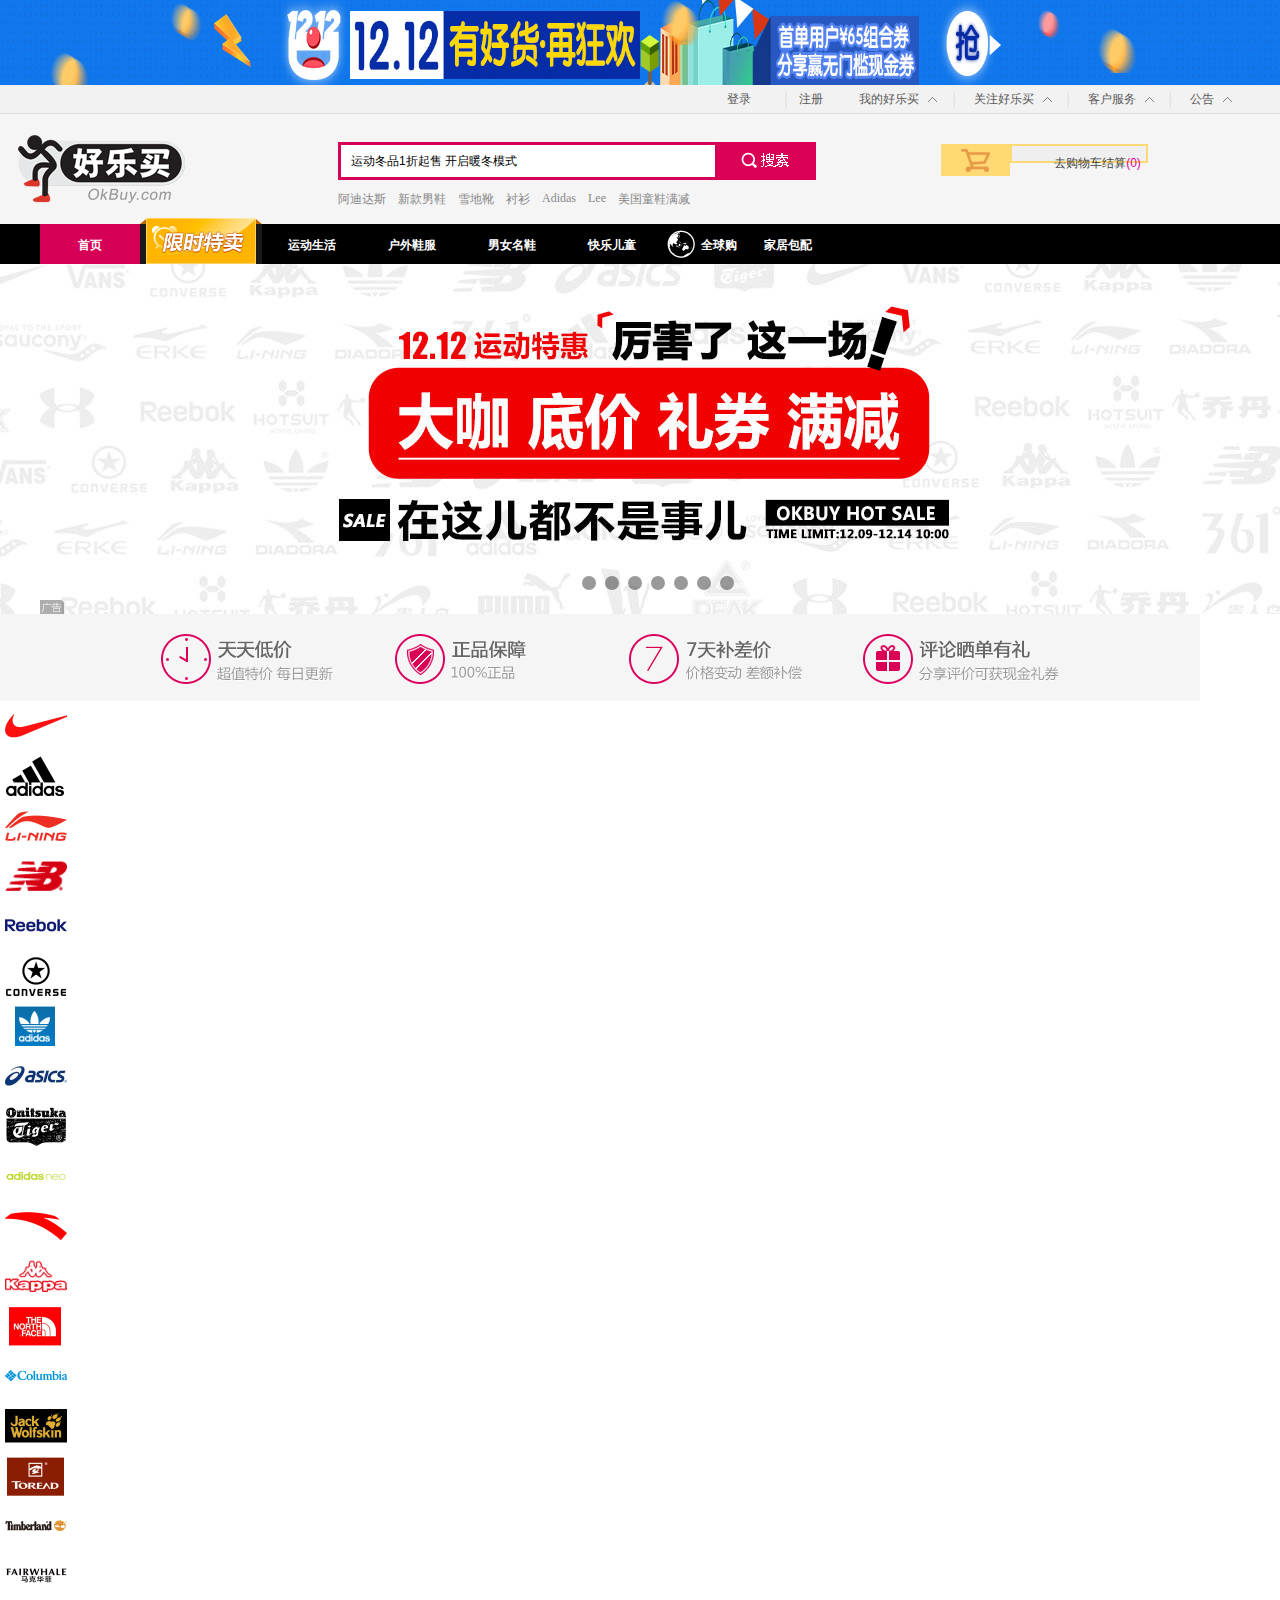
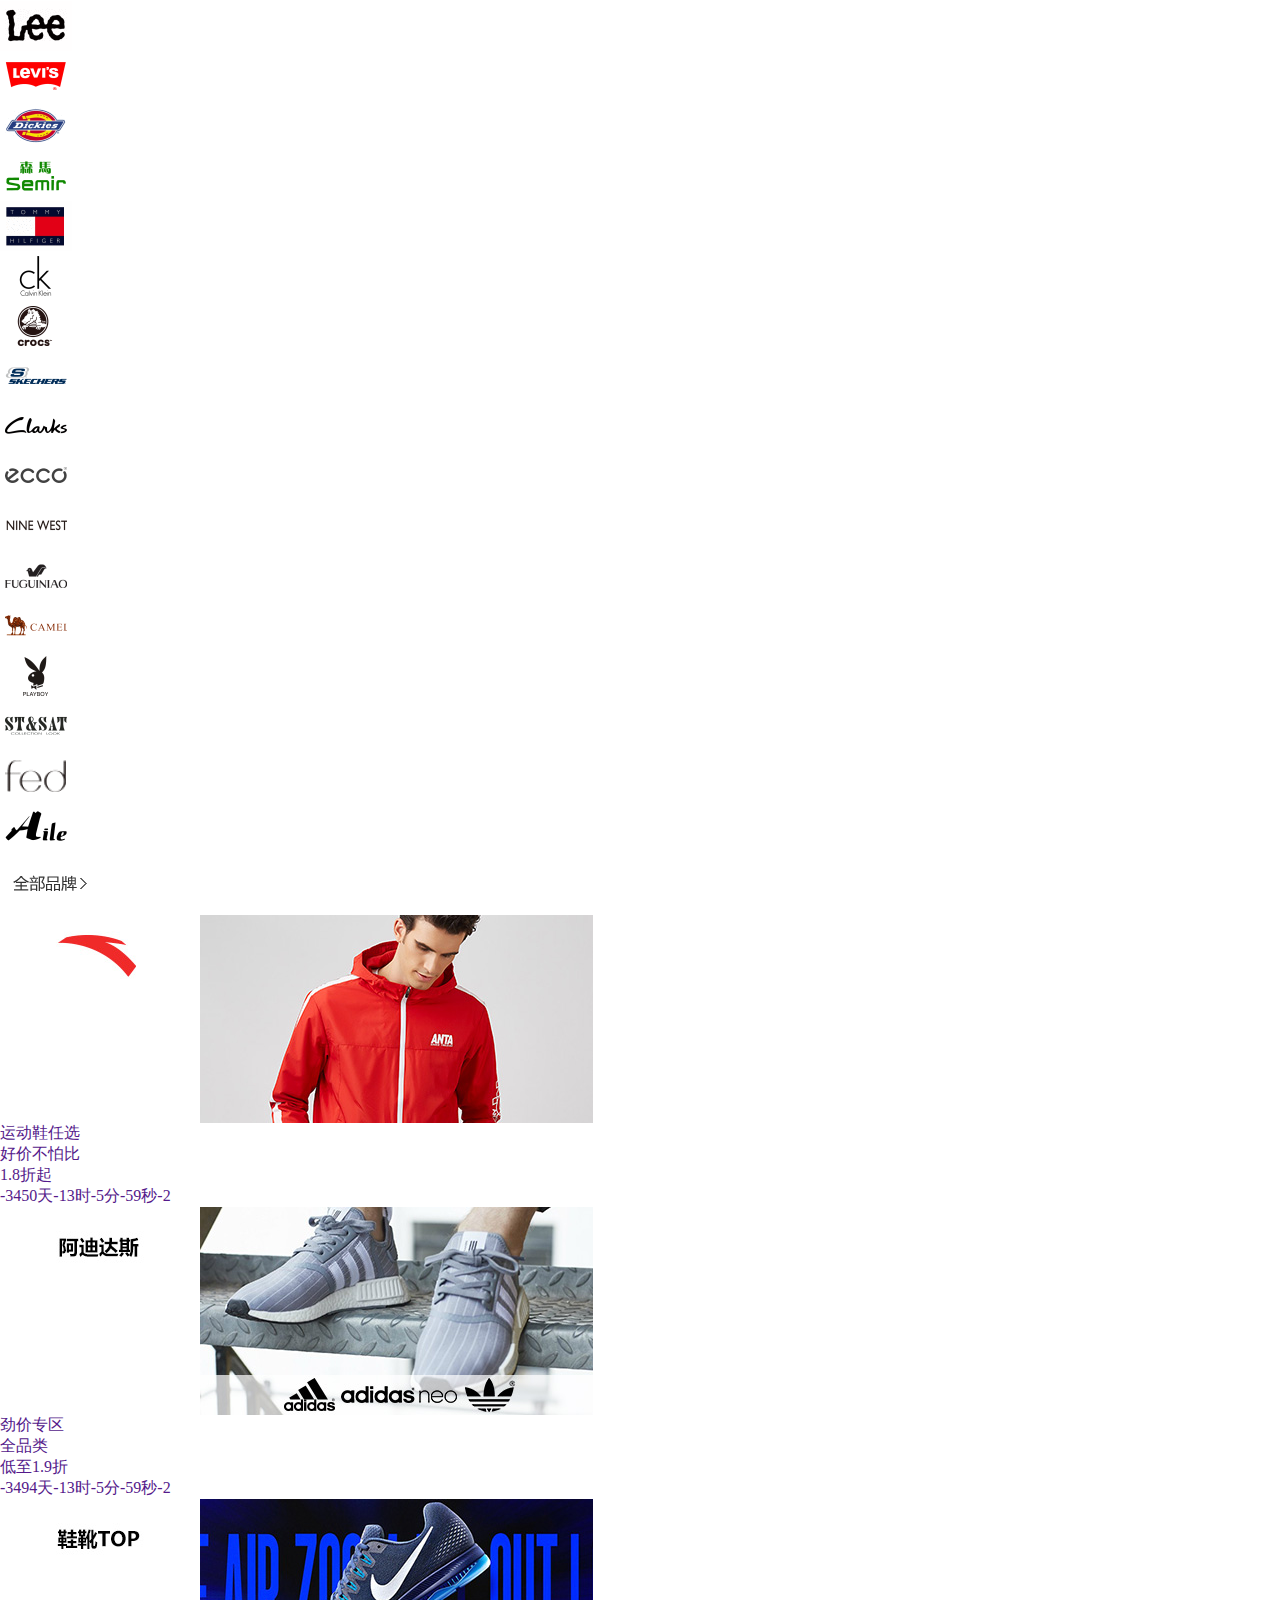
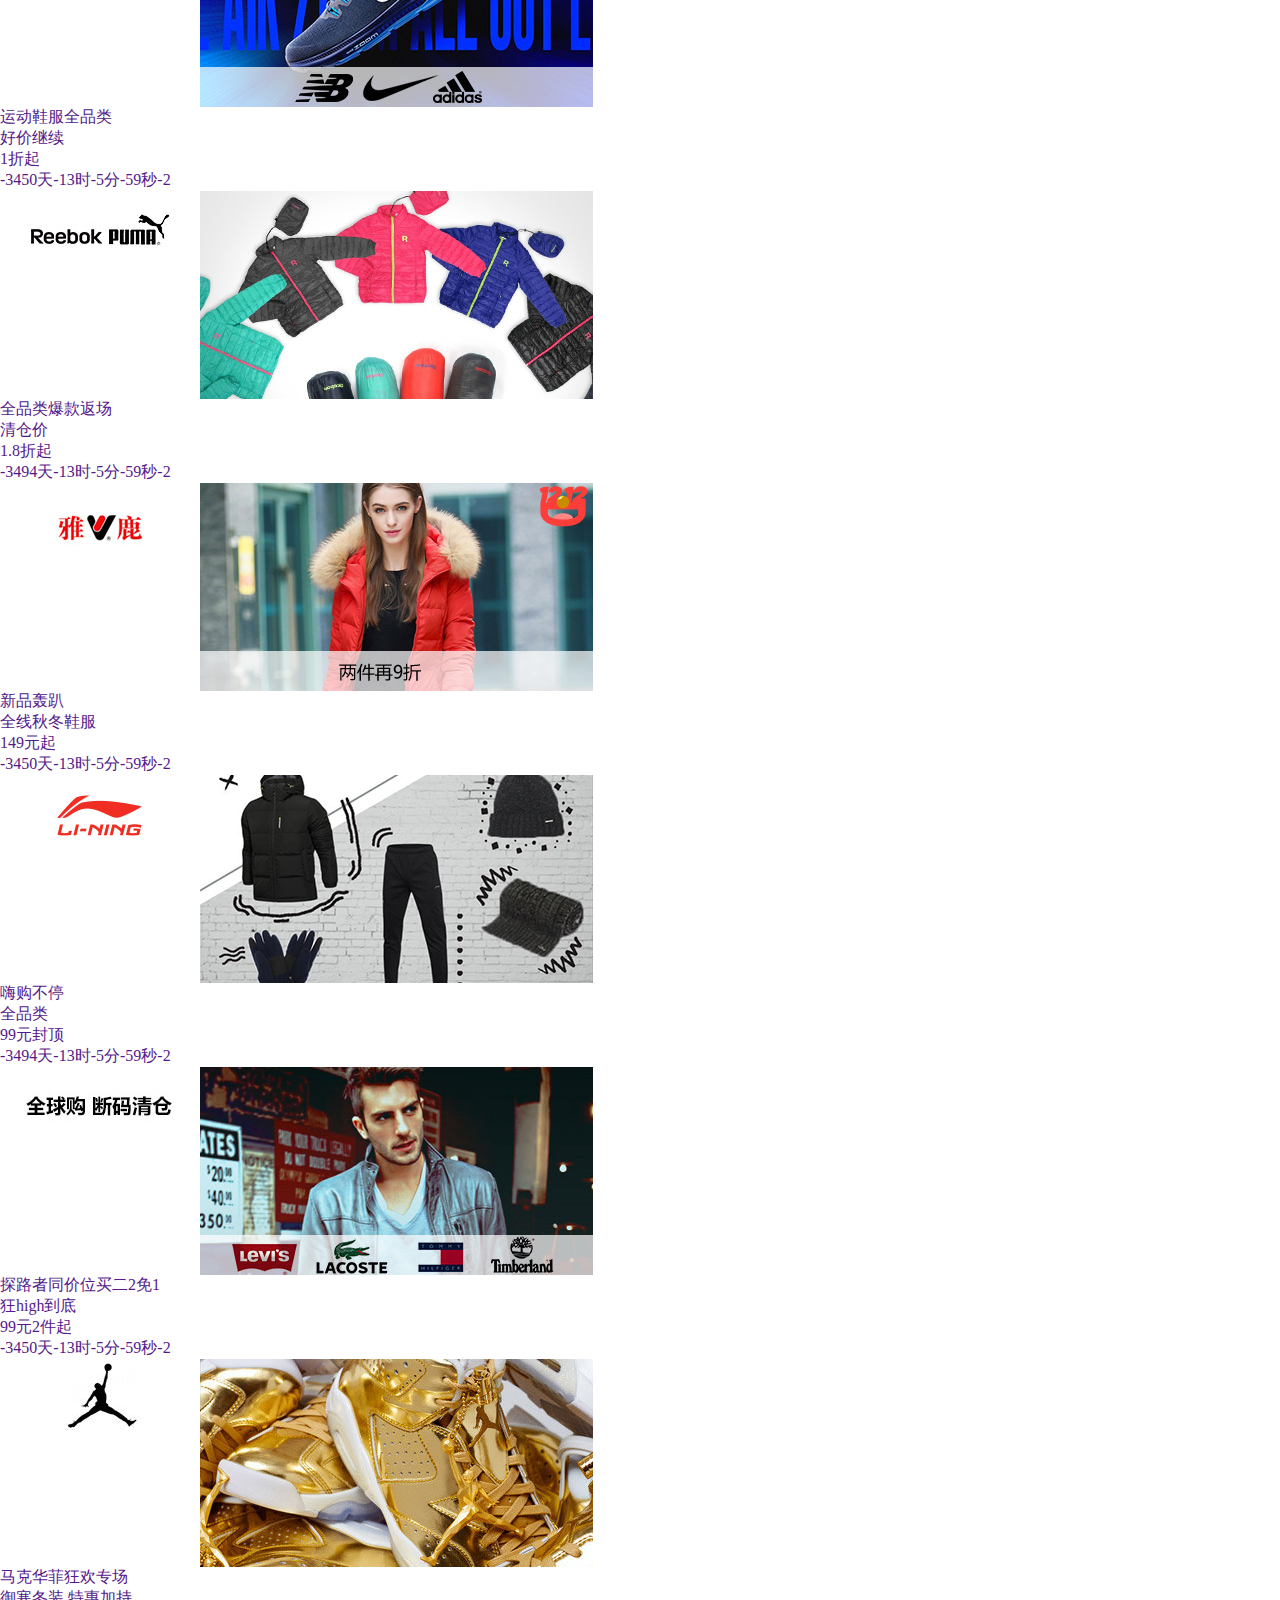
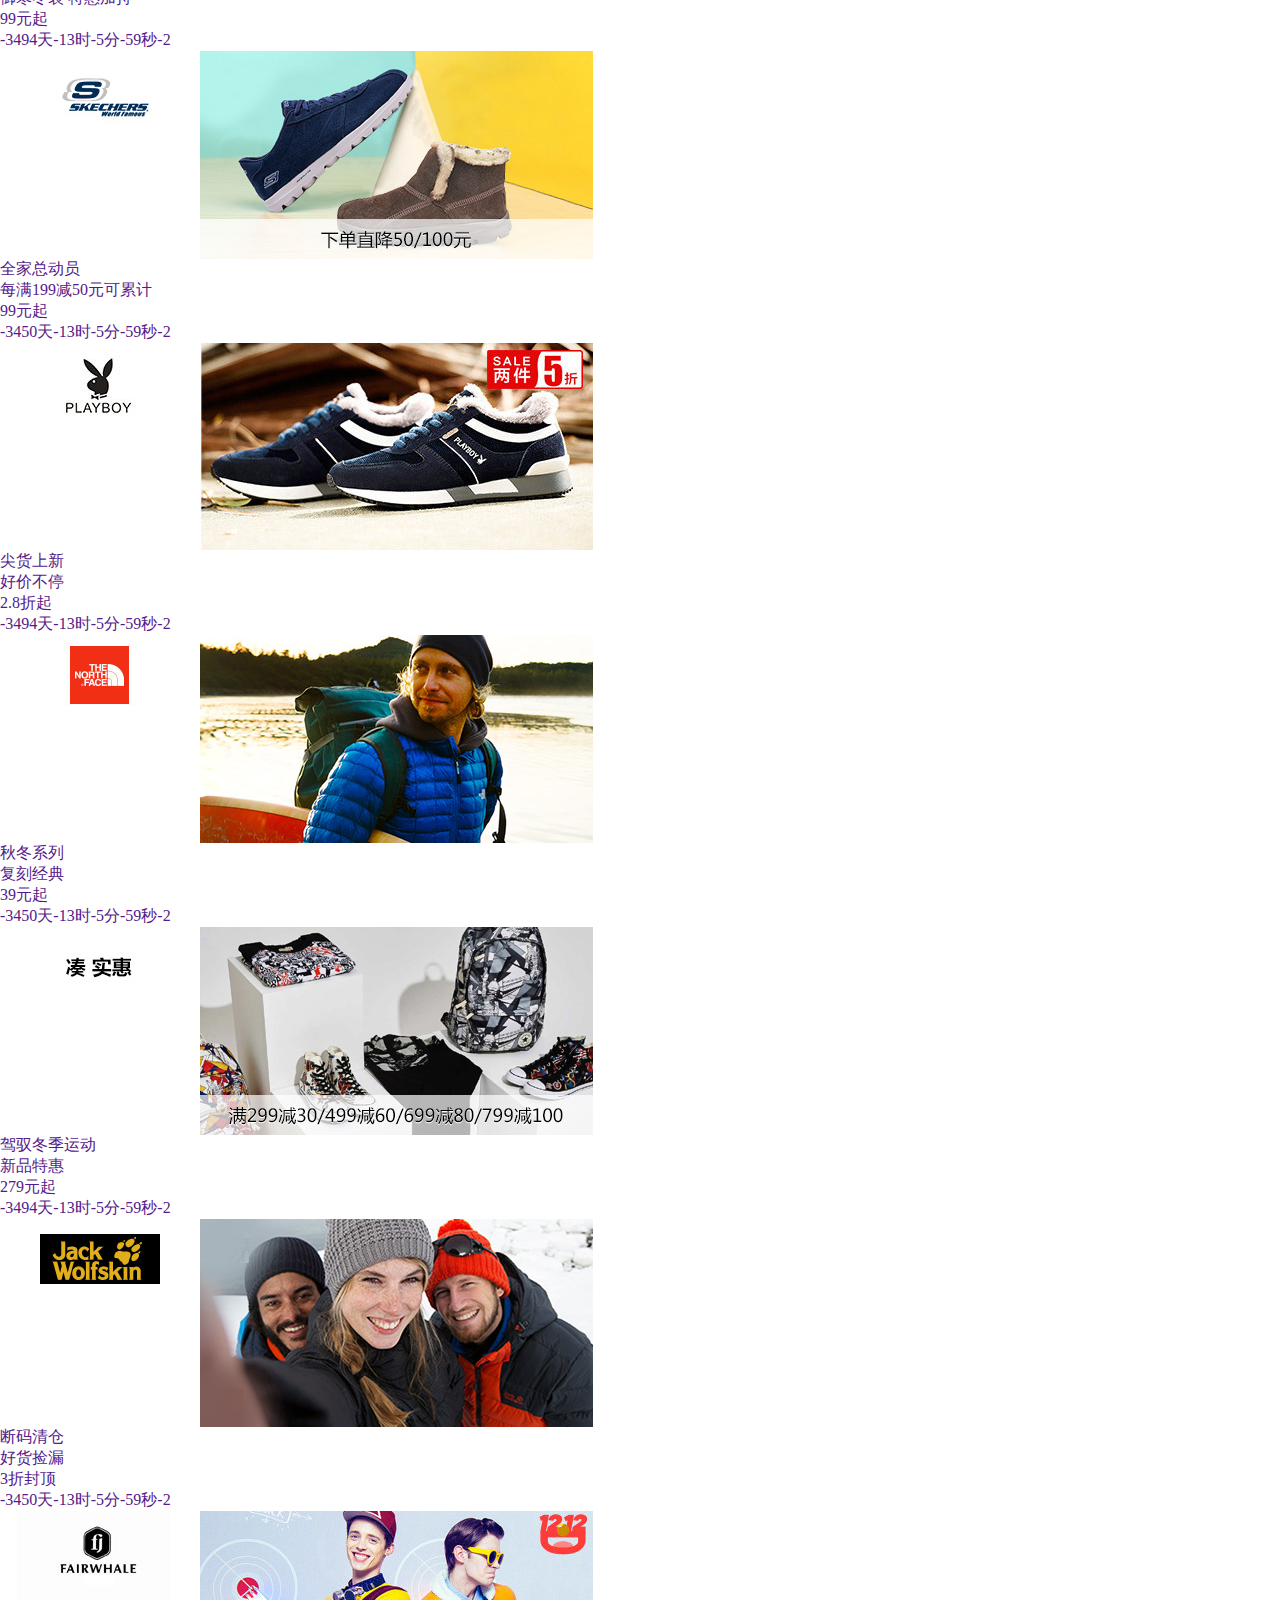
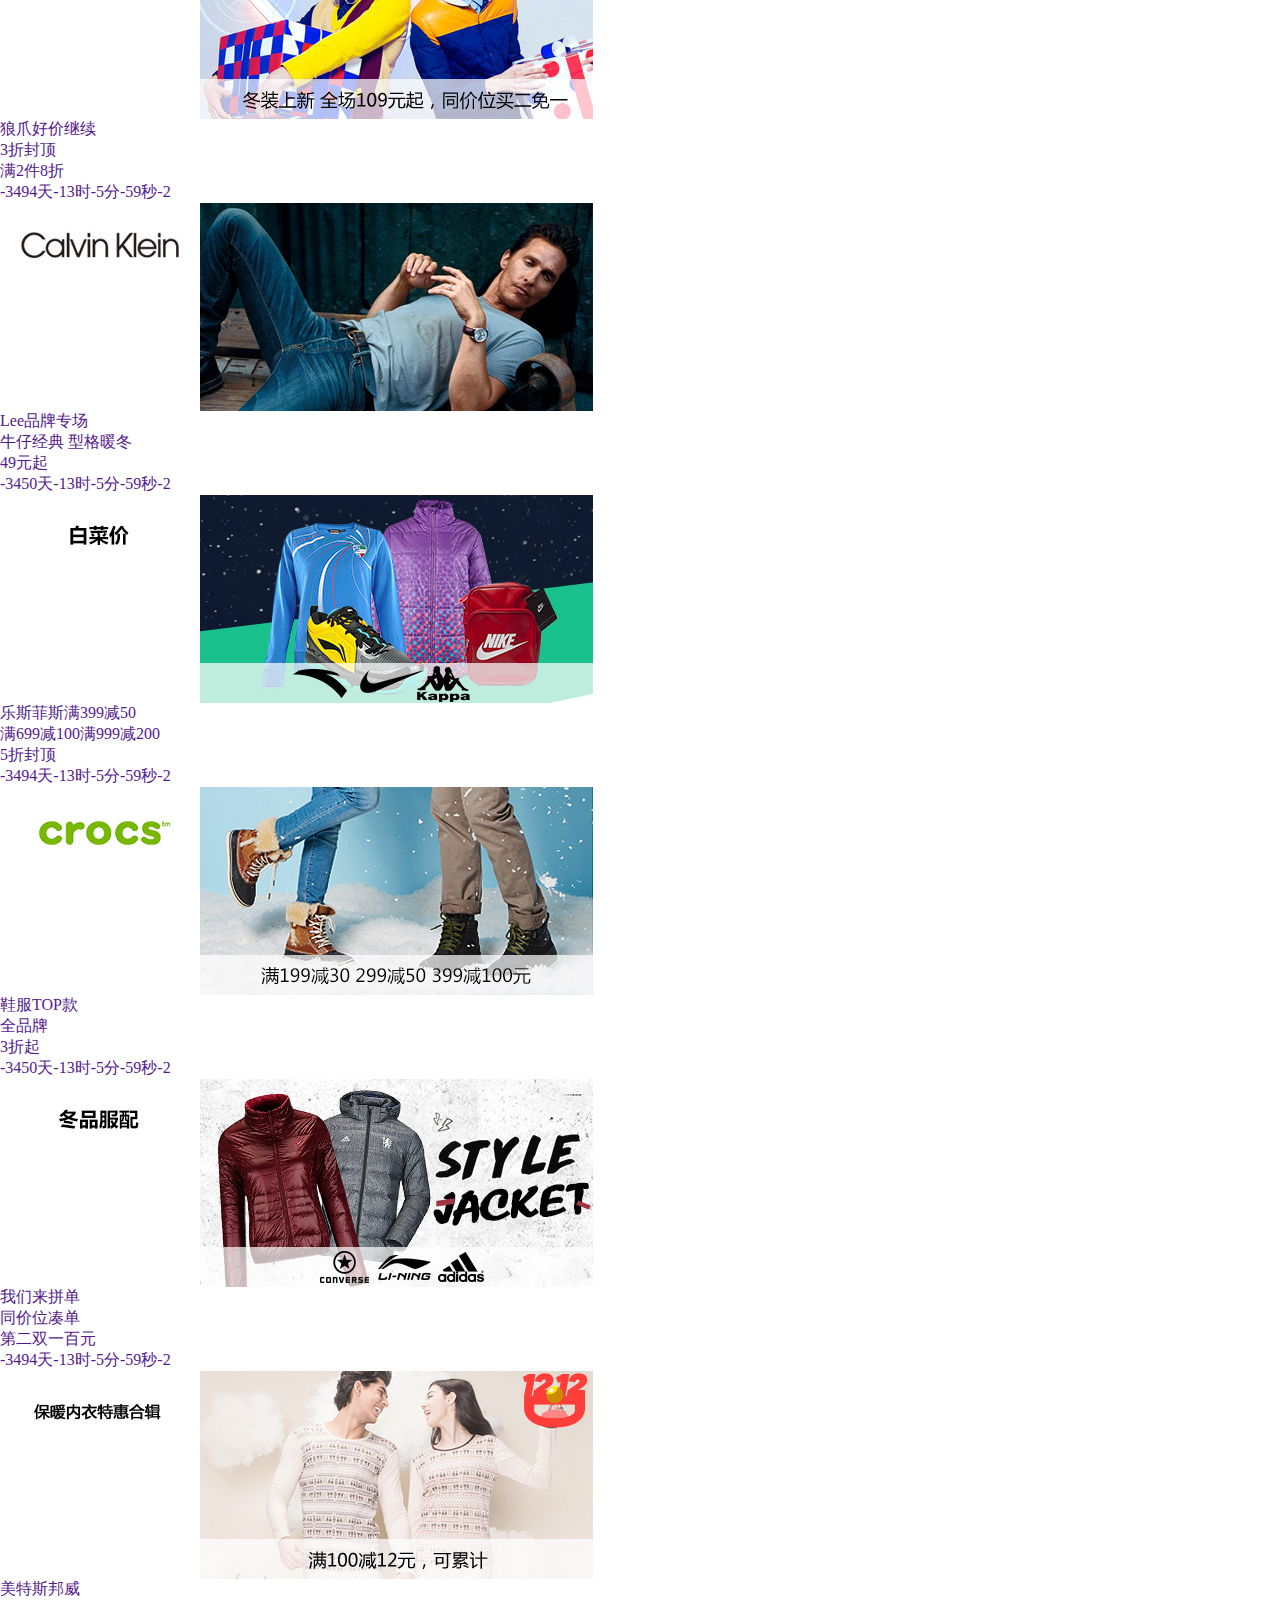
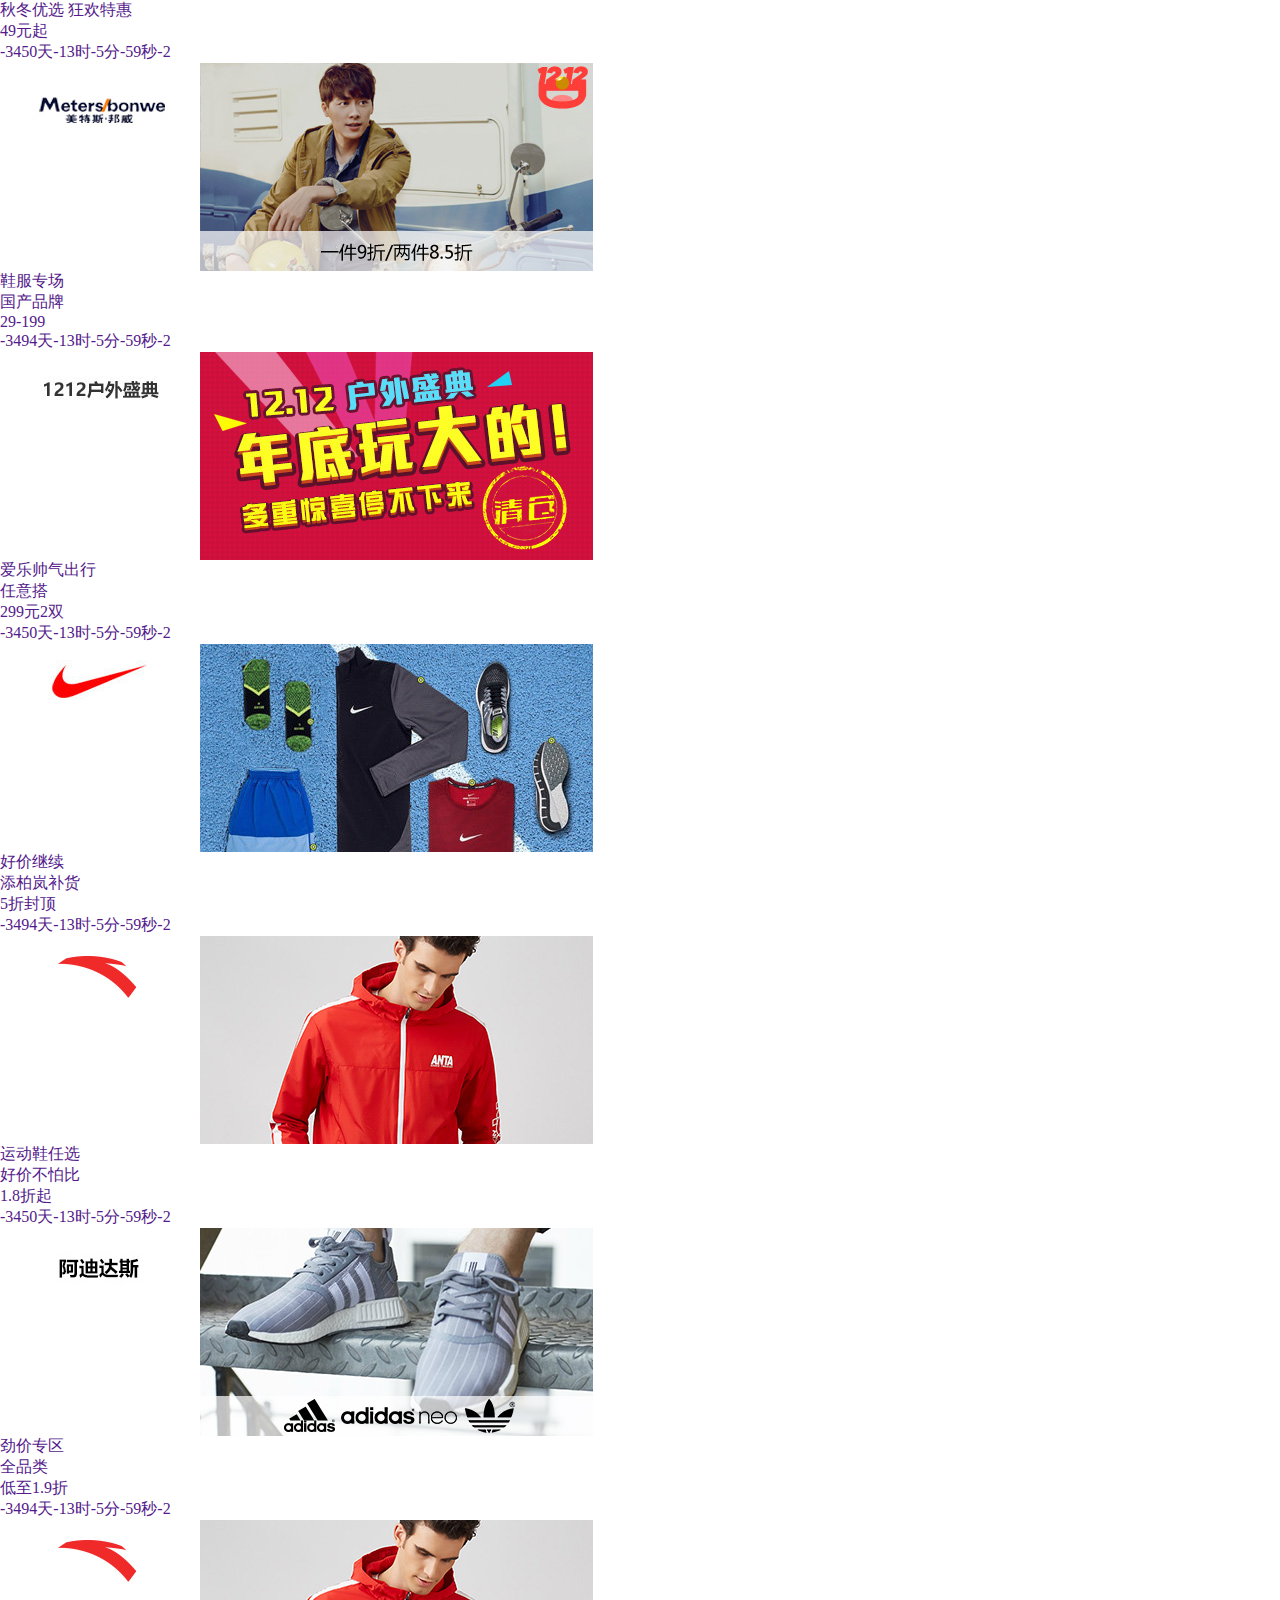
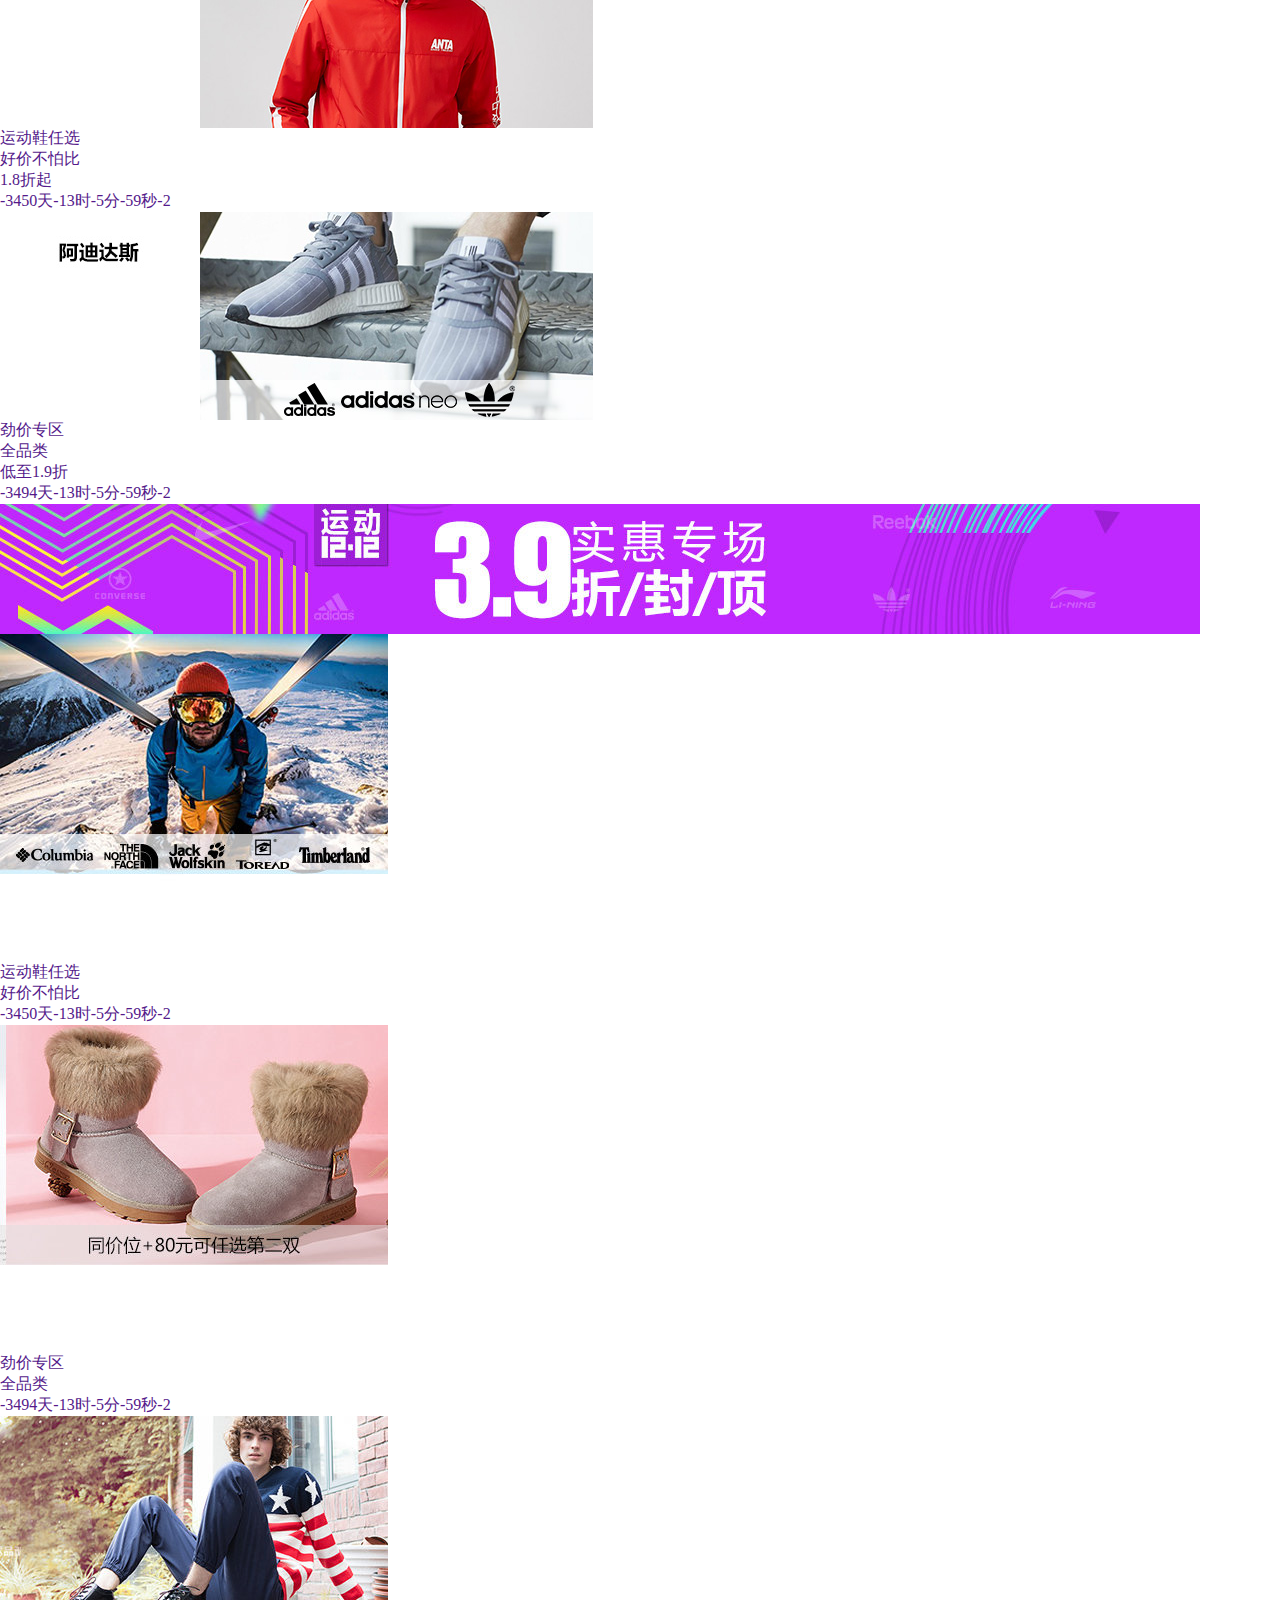
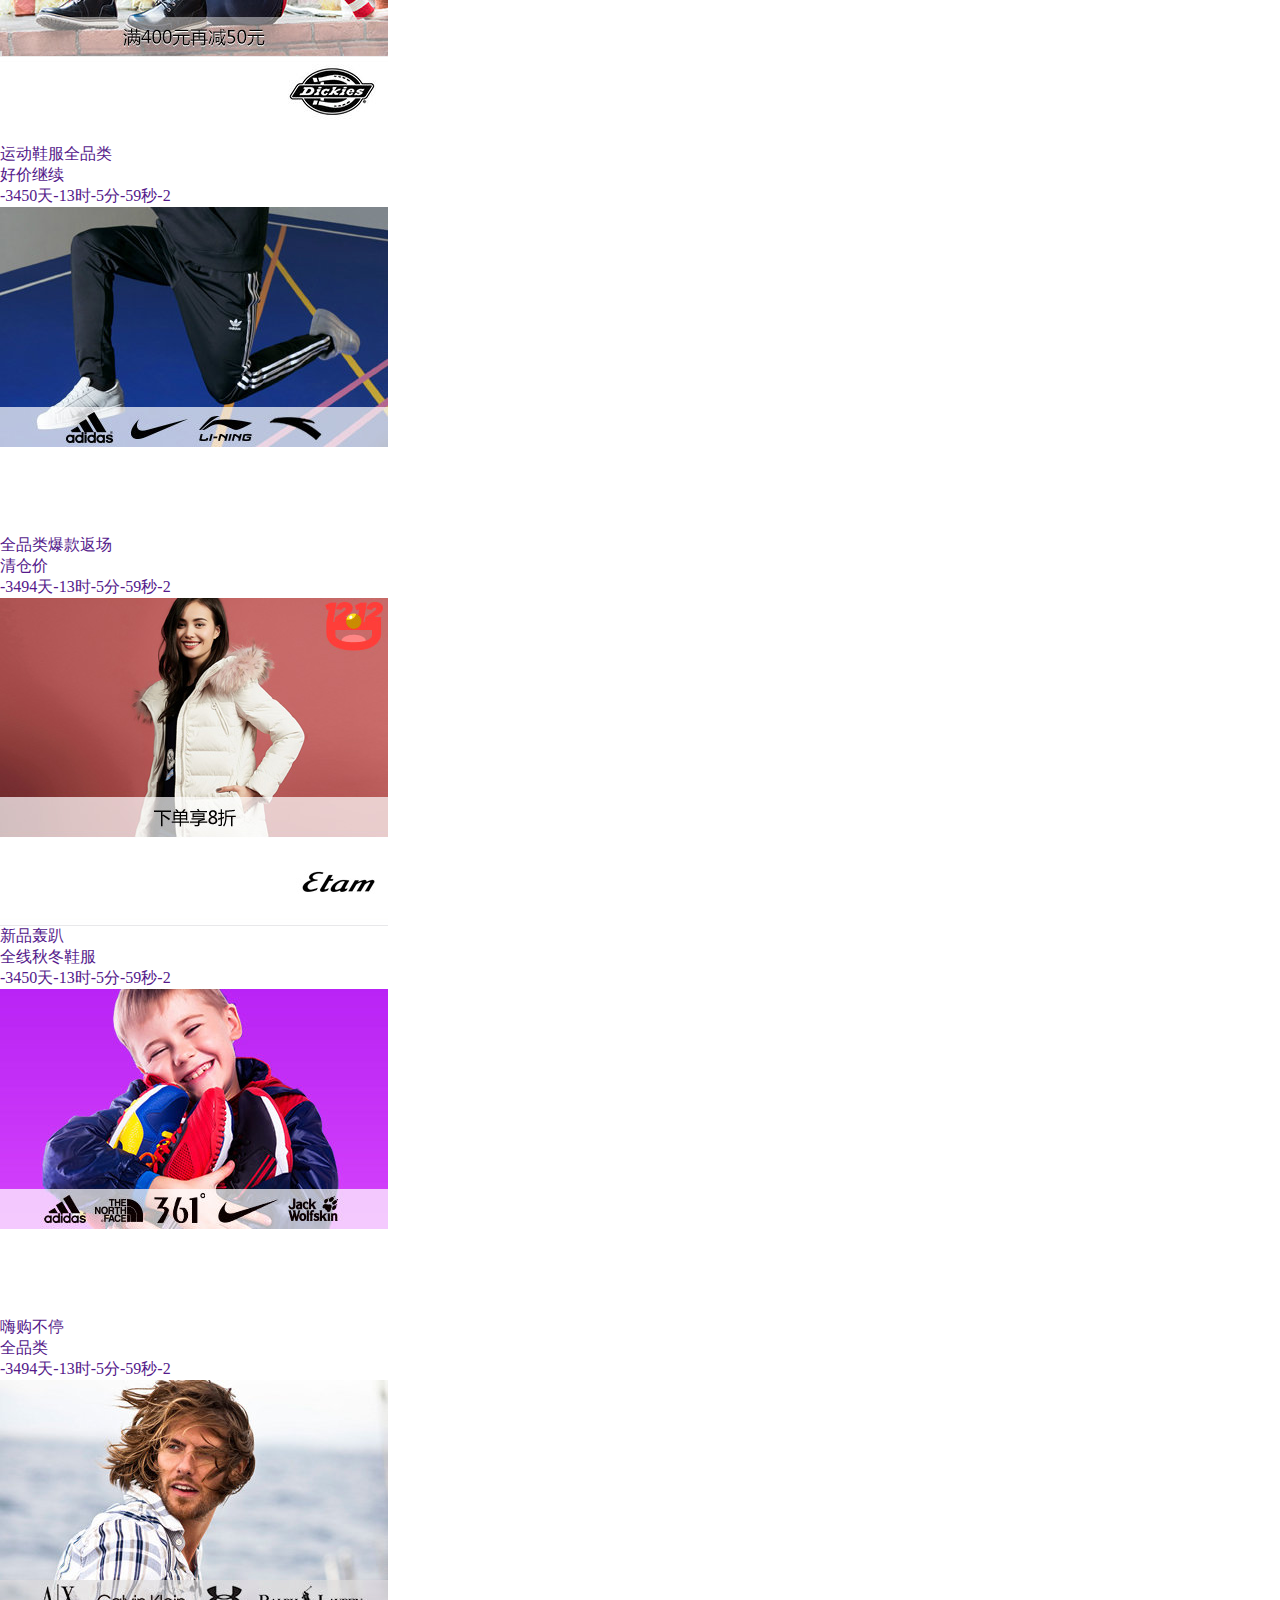
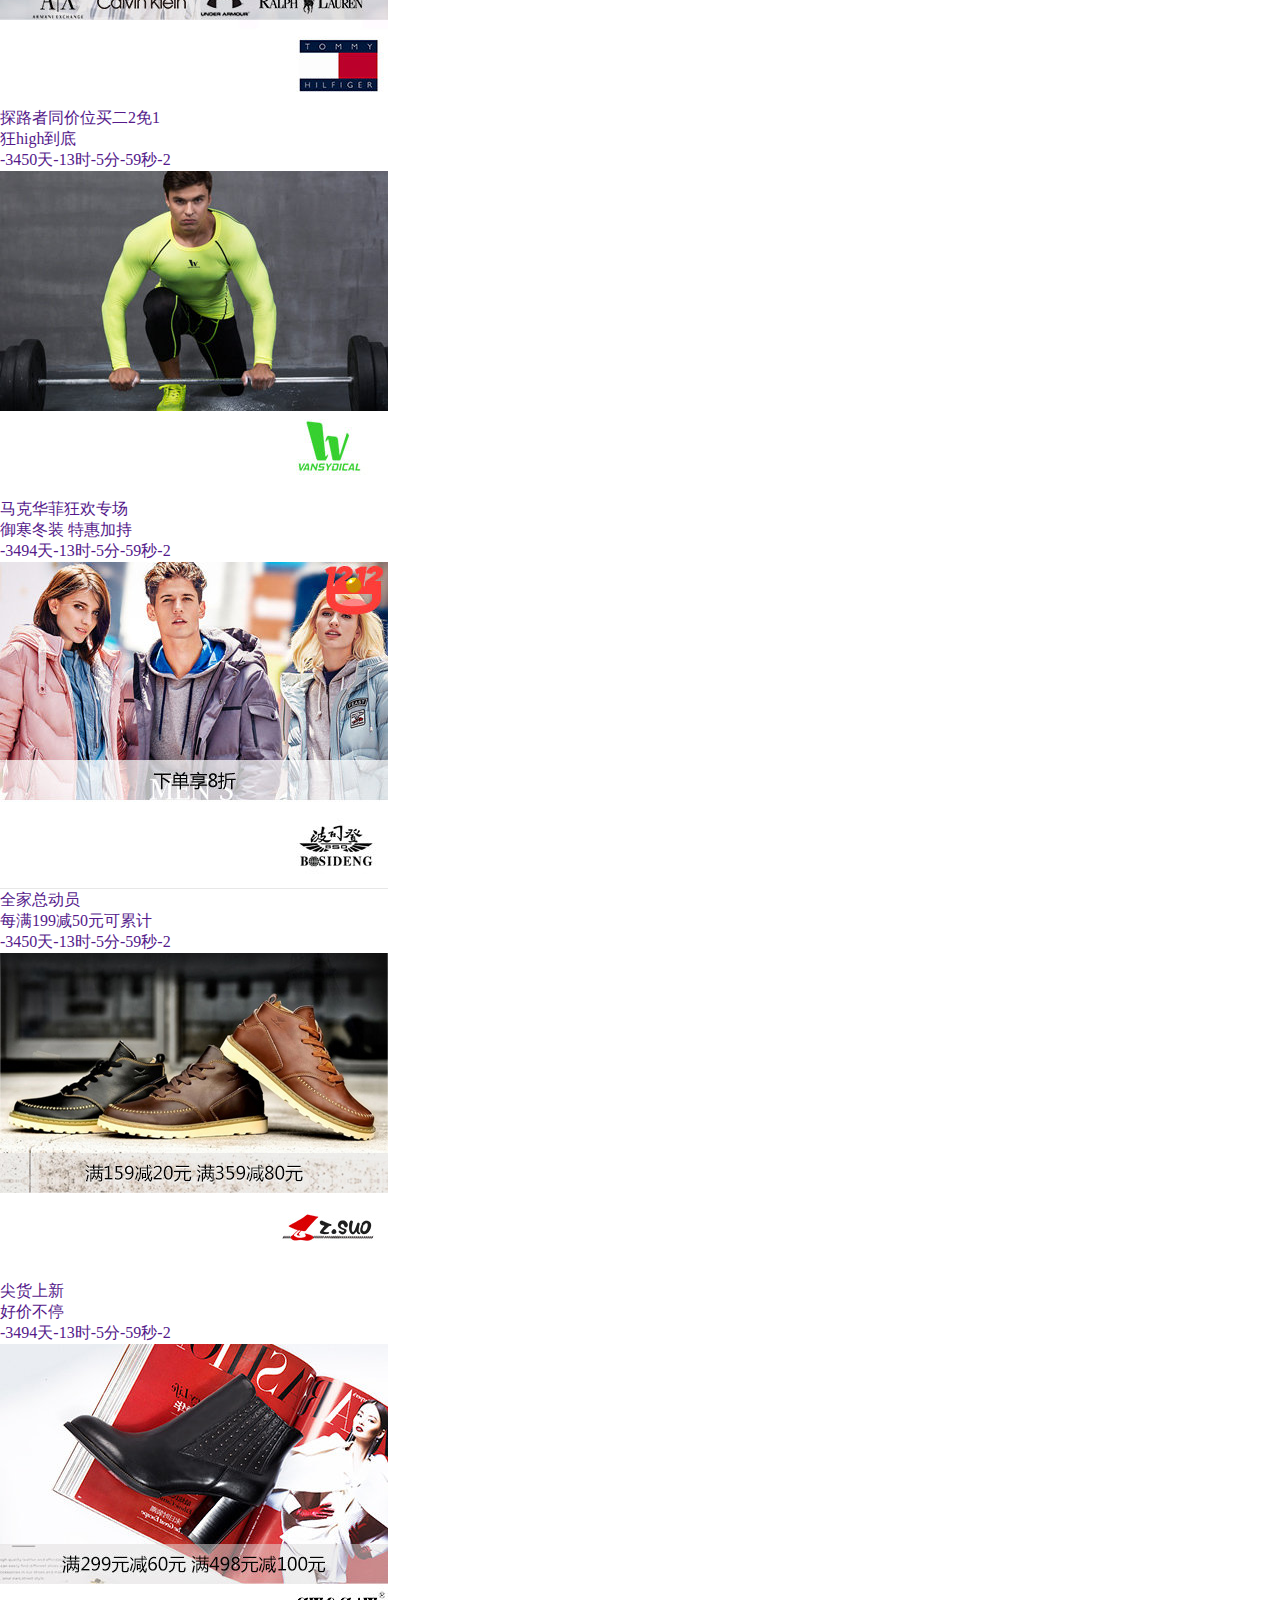
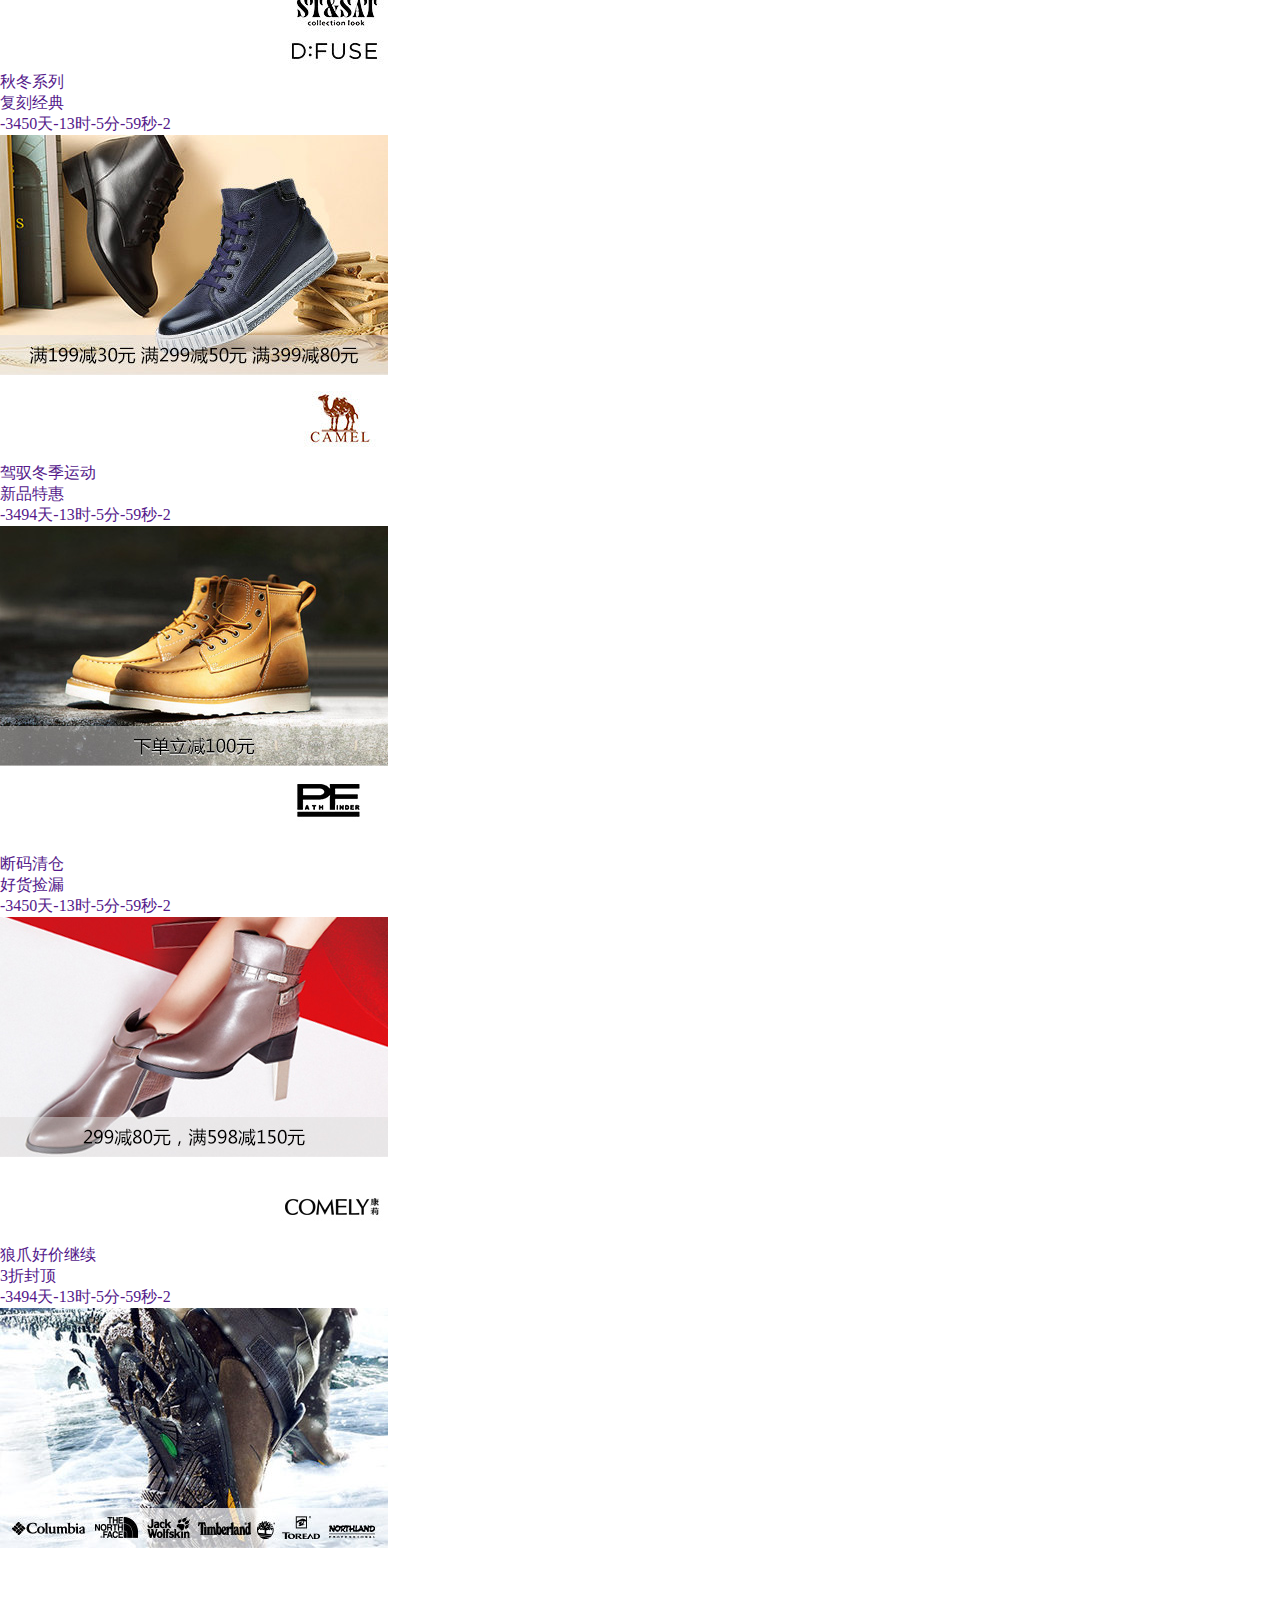
==== commit b57ba705: "主页面写完" ====
--- a/chenyu/index.html
+++ b/chenyu/index.html
@@ -140,9 +140,11 @@
 				</ul>
 			</div>
 			<a href="" id="shoopcar"></a>
-			<span id="shoopcar2">
+			<a href="">
+				<button id="shoopcar2">
 				去购物车结算<b>(0)</b>
-			</span>
+				</button>
+			</a>
 		</div>
 	</div>
 	<!--------------------->
@@ -762,11 +764,9 @@
 		<div class="banner_con6 banner_con"></div>	
 		<div class="banner_con7 banner_con"></div>	
 		<a href="">
-			<span class="prev"></span>
-			<span class="next"></span>
 			<span class="AD"></span>
 			<ul id="ban_ul" style="z-index: 100">
-				<li></li>
+				<li class="ban_li1"></li>
 				<li></li>
 				<li></li>
 				<li></li>
@@ -774,7 +774,10 @@
 				<li></li>
 				<li></li>
 			</ul>
-		</a>
+		</a>	
+		<span class="prev"></span>
+		<span class="next"></span>
+		
 	</div>
 	<!------------>
 	<script type="text/javascript">
@@ -813,6 +816,344 @@
 				$('.banner_con:eq('+ban_i+')').animate({opacity:1});
  			}
 		}
-		
+		$('.prev').click(function(e){
+			console.log(1);
+			e.stopPropagation();
+			if(ban_i==0){
+				ban_i=6
+			}else{
+				ban_i=ban_i-1;	
+			}
+			clearInterval(timer);
+			$('.banner>a>ul>li').css({
+				'background':"#000",
+				'opacity':0.4
+			});
+			$('.banner_con:eq('+ban_i+')').siblings('div').animate({opacity:0});
+			$('.banner>a>ul>li:eq('+ban_i+')').css('background','#D70057');
+			$('.banner>a>ul>li:eq('+ban_i+')').css('opacity','1');
+			$('.banner_con:eq('+ban_i+')').animate({opacity:1});
+			timer=setInterval(a,3000);
+		})
+		$('.next').click(function(e){
+			e.stopPropagation();
+			a();
+		})
 	</script>
+	<!---------public------------->
+	<div class="public">
+		<div class="public_con">
+			<img src="img/ad_5.png" alt="" />
+		</div>
+	</div>
+	<!-----------brand----------->
+	<div class="brand">
+		<div class="brand_con">
+			<a href=""><img src="img/15a959617cb0dc7802db41d93c758923.jpg" alt="" /></a>
+			<a href=""><img src="img/79ee9f430dfd13b990cd211547525441.jpg" alt="" /></a>
+			<a href=""><img src="img/14ff119a643db529a889fd00d59b8776.jpg" alt="" /></a>
+			<a href=""><img src="img/c0a5a52354ba4fb3e2911a4e620484da.png" alt="" /></a>
+			<a href=""><img src="img/f9536992d83841980c4bb6bdaf7c2bed.jpg" alt="" /></a>
+			<a href=""><img src="img/5b53b64d19d31fba4870396f5a6f3f15.jpg" alt="" /></a>
+			<a href=""><img src="img/16cf682b4218e862a84901163ca7409b.jpg" alt="" /></a>
+			<a href=""><img src="img/e26e8182fbd6022bf65eb849e38fe982.jpg" alt="" /></a>
+			<a href=""><img src="img/7b27eb5791e0ec5d57f6f55338ba7a46.jpg" alt="" /></a>
+			<a href=""><img src="img/50914de9daeb0112a84387487d4a4b24.png" alt="" /></a>
+			<a href=""><img src="img/f27f2d7649268073ed83418ec7daacd2.jpg" alt="" /></a>
+			<a href=""><img src="img/8e05c150a1d2c5d3f38900e30b73990a.png" alt="" /></a>
+			<a href=""><img src="img/742933f52cb762a70272e56e6fceb7af.jpg" alt="" /></a>
+			<a href=""><img src="img/faae5a6edffc2ca5c6f8e3c5b987a5d3.png" alt="" /></a>
+			<a href=""><img src="img/de2c9ae5df1b2697fde17748b92a81b2.jpg" alt="" /></a>
+			<a href=""><img src="img/f673179e4b8f01876419bd95cc4b069a.jpg" alt="" /></a>
+			<a href=""><img src="img/fe6db391378a9cf13cebb09ac606ad43.png" alt="" /></a>
+			<a href=""><img src="img/901db0ed2525e0eaa3f9777dbe71d25d.png" alt="" /></a>
+			<a href=""><img src="img/0ddd648e343bc352d273813e2235514c.png" alt="" /></a>
+			<a href=""><img src="img/5d70672fc07057d18d2d8556d12854fb.png" alt="" /></a>
+			<a href=""><img src="img/a91be932851aae4c33ef7daafa0b6f37.png" alt="" /></a>
+			<a href=""><img src="img/2417b5ba04152d39f2731e005c61b608.png" alt="" /></a>
+			<a href=""><img src="img/746f53652e2c52de598a185b53511deb.png" alt="" /></a>
+			<a href=""><img src="img/67de767ae7d9238bf6f59b5a37b5b13e.png" alt="" /></a>
+			<a href=""><img src="img/a62b07b87986914e495e0333ea5b6cd8.png" alt="" /></a>
+			<a href=""><img src="img/f8e5933a3aa97d2ec57be804f258e73a.png" alt="" /></a>
+			<a href=""><img src="img/49df4eba05c80fd3ca00a45201397bc0.png" alt="" /></a>
+			<a href=""><img src="img/4cb6718fe7b18d0c40e430f4566728f9.png" alt="" /></a>
+			<a href=""><img src="img/22d3dd822aaffc7d0294ca7ba26c7ae1.png" alt="" /></a>
+			<a href=""><img src="img/b8f5635bad0aee6ca0e023f8be96f2f1.jpg" alt="" /></a>
+			<a href=""><img src="img/522ff5a082e2cef7e0478d0df3d33a85.png" alt="" /></a>
+			<a href=""><img src="img/175c3df16413fed88ee91ad051bd090c.jpg" alt="" /></a>
+			<a href=""><img src="img/c58ee447acc81b2a6cda8550dccdf63f.jpg" alt="" /></a>
+			<a href=""><img src="img/979169ae7274ad74508ebf72f6e07f4a.png" alt="" /></a>
+			<a href=""><img src="img/23f0f5307762448d764bf457a6924272.jpg" alt="" /></a>
+			<a href=""><img src="img/allbrand.png" alt="" /></a>
+		</div>
+	</div>
+	<!-------show--------->
+	<div class="show">
+		<div class="show_con">
+		</div>
+	</div>
+	<script type="text/javascript">
+		var jp=[
+			{'href':"",'src':"img/2621adbf92cfbd5efb43acff5c4d5681.jpg",'h3':"运动鞋任选",'h4':"好价不怕比",'h5':"1.8折起",'dat':'2017-02-14'},
+			{'href':"",'src':"img/1e88256922ad67b1a14b4c583ea9a8b0.jpg",'h3':"劲价专区",'h4':"全品类",'h5':"低至1.9折",'dat':'2017-1-1'},
+			{'href':"",'src':"img/3de49be3c0655941ac8261f33cf17ef2.jpg",'h3':"运动鞋服全品类",'h4':"好价继续",'h5':"1折起",'dat':'2017-02-14'},
+			{'href':"",'src':"img/3f661dbd522611333bec3936d7be59d2.jpg",'h3':"全品类爆款返场",'h4':"清仓价",'h5':"1.8折起",'dat':'2017-1-1'},
+			{'href':"",'src':"img/6af13c28175fc90c25cdf4444a9ad38f.jpg",'h3':"新品轰趴",'h4':"全线秋冬鞋服",'h5':"149元起",'dat':'2017-02-14'},
+			{'href':"",'src':"img/8aaa53504070ddf98cd43c2a24a76c4b.jpg",'h3':"嗨购不停",'h4':"全品类",'h5':"99元封顶",'dat':'2017-1-1'},
+			{'href':"",'src':"img/47ca333c89d04427fd34cb0274c7a3c3.jpg",'h3':"探路者同价位买二2免1",'h4':"狂high到底",'h5':"99元2件起",'dat':'2017-02-14'},
+			{'href':"",'src':"img/add32fc4d321989bf448ae0ba62b03ed.jpg",'h3':"马克华菲狂欢专场",'h4':"御寒冬装 特惠加持",'h5':"99元起",'dat':'2017-1-1'},
+			{'href':"",'src':"img/80566f4ca3f1d4f5b1ee022c0c802814.jpg",'h3':"全家总动员",'h4':"每满199减50元可累计",'h5':"99元起",'dat':'2017-02-14'},
+			{'href':"",'src':"img/38634ed2262e34b43c69374800210aa1.jpg",'h3':"尖货上新",'h4':"好价不停",'h5':"2.8折起",'dat':'2017-1-1'},
+			{'href':"",'src':"img/33387fb43fd686df2bdf6f72a3b31e7d.jpg",'h3':"秋冬系列",'h4':"复刻经典",'h5':"39元起",'dat':'2017-02-14'},
+			{'href':"",'src':"img/b95be8537396bf46c2a7d80fc33c2afc.jpg",'h3':"驾驭冬季运动",'h4':"新品特惠",'h5':"279元起",'dat':'2017-1-1'},
+			{'href':"",'src':"img/bdfbb95c993cc4ced7657f183a00a9f5.jpg",'h3':"断码清仓",'h4':"好货捡漏",'h5':"3折封顶",'dat':'2017-02-14'},
+			{'href':"",'src':"img/cbb605da91344192e4458ee54039cc57.jpg",'h3':"狼爪好价继续",'h4':"3折封顶",'h5':"满2件8折",'dat':'2017-1-1'},
+			{'href':"",'src':"img/d0dc681ec0ecf34006bd4737fcc3ddcf.jpg",'h3':"Lee品牌专场",'h4':"牛仔经典 型格暖冬",'h5':"49元起",'dat':'2017-02-14'},
+			{'href':"",'src':"img/d1469fbff7f08d202c3430eb9758597a.jpg",'h3':"乐斯菲斯满399减50",'h4':"满699减100满999减200",'h5':"5折封顶",'dat':'2017-1-1'},
+			{'href':"",'src':"img/df5b0a6a16617e2f167f3fe00ac90d02.jpg",'h3':"鞋服TOP款",'h4':"全品牌",'h5':"3折起",'dat':'2017-02-14'},
+			{'href':"",'src':"img/df9d899824f4dee20476561316954e80.jpg",'h3':"我们来拼单",'h4':"同价位凑单",'h5':"第二双一百元",'dat':'2017-1-1'},
+			{'href':"",'src':"img/e7b3d53fbbf2ed50dfc0fb35bbdba772.jpg",'h3':"美特斯邦威",'h4':"秋冬优选 狂欢特惠",'h5':"49元起",'dat':'2017-02-14'},
+			{'href':"",'src':"img/e9e4fd4b8c6a345fa069813b48d8f1c7.jpg",'h3':"鞋服专场",'h4':"国产品牌",'h5':"29-199",'dat':'2017-1-1'},
+			{'href':"",'src':"img/f7a58978ce940c7c11edaa784cb41ca9.jpg",'h3':"爱乐帅气出行",'h4':"任意搭",'h5':"299元2双",'dat':'2017-02-14'},
+			{'href':"",'src':"img/ffb8fa813ef91df86c1b4876282552b6.jpg",'h3':"好价继续",'h4':"添柏岚补货",'h5':"5折封顶",'dat':'2017-1-1'},
+			{'href':"",'src':"img/2621adbf92cfbd5efb43acff5c4d5681.jpg",'h3':"运动鞋任选",'h4':"好价不怕比",'h5':"1.8折起",'dat':'2017-02-14'},
+			{'href':"",'src':"img/1e88256922ad67b1a14b4c583ea9a8b0.jpg",'h3':"劲价专区",'h4':"全品类",'h5':"低至1.9折",'dat':'2017-1-1'},
+			{'href':"",'src':"img/2621adbf92cfbd5efb43acff5c4d5681.jpg",'h3':"运动鞋任选",'h4':"好价不怕比",'h5':"1.8折起",'dat':'2017-02-14'},
+			{'href':"",'src':"img/1e88256922ad67b1a14b4c583ea9a8b0.jpg",'h3':"劲价专区",'h4':"全品类",'h5':"低至1.9折",'dat':'2017-1-1'},
+		]
+		for(var i=0;i<jp.length;i++){
+			sh(jp[i].href,jp[i].src,jp[i].h3,jp[i].h4,jp[i].h5,jp[i].dat)
+		}
+
+		function sh(ohref,osrc,oh3,oh4,oh5,ot){
+			var show_con=document.getElementsByClassName("show_con")[0];
+			var shows=document.createElement("a");
+			shows.href=ohref;
+			shows.className="shows";
+			show_con.appendChild(shows);
+			var shows_img=document.createElement("img");
+			shows_img.src=osrc;
+			shows.appendChild(shows_img);
+			var shows_h3=document.createElement("h3");
+			shows_h3.className="shows_h3";
+			shows_h3.innerHTML=oh3;
+			shows.appendChild(shows_h3);
+			var shows_h4=document.createElement("h4");
+			shows_h4.className="shows_h4";
+			shows_h4.innerHTML=oh4;
+			shows.appendChild(shows_h4);
+			var shows_h5=document.createElement("h5");
+			shows_h5.className="shows_h5";
+			shows_h5.innerHTML=oh5;
+			shows.appendChild(shows_h5);
+			var shows_p=document.createElement("p");
+			shows_p.className="shows_p";
+			shows.appendChild(shows_p);
+			var span_day=document.createElement("span");
+			span_day.className="shows_span days";
+			shows_p.appendChild(span_day);
+			var shows_i=document.createElement("i");
+			shows_i.className="shows_i";
+			span_day.appendChild(shows_i);
+			var days=document.createElement("span");
+			days.innerHTML="天";
+			span_day.appendChild(days);
+			var span_hour=span_day.cloneNode(true);
+			span_hour.children[1].innerHTML="时";
+			shows_p.appendChild(span_hour);
+			var span_minu=span_day.cloneNode(true);
+			span_minu.children[1].innerHTML="分";
+			shows_p.appendChild(span_minu);
+			var span_sec=span_day.cloneNode(true);
+			span_sec.children[1].innerHTML="秒";
+			shows_p.appendChild(span_sec);
+			var span_msec=span_day.cloneNode(true);
+			span_msec.children[1].innerHTML="";
+			shows_p.appendChild(span_msec);
+			setInterval(function(){
+				var arr=countDown(ot);
+				shows_i.innerHTML=arr[0];
+				span_hour.children[0].innerHTML=arr[1];
+				span_minu.children[0].innerHTML=arr[2];
+				span_sec.children[0].innerHTML=arr[3];
+				span_msec.children[0].innerHTML=arr[4];
+			
+			},1)
+		}
+		function countDown(ot){
+			var dead = new Date(ot);
+			var timer = dead.getTime() - new Date().getTime();
+			var day = Math.floor(timer/(3600000*24))
+			var hour = Math.floor(timer%(3600000*24)/3600000);
+			var minu=Math.floor(timer%(3600000*24)%3600000/60000)
+			var sec =Math.floor(timer%(3600000*24)%3600000%60000/1000);
+			var msec=Math.floor(timer%(3600000*24)%3600000%60000%1000/100)
+			var a=[day,hour,minu,sec,msec]
+			return  a
+		}
+	</script>
+	<!-----ADmid------->
+	<div class="ADmid">
+			<img src="img/78c66b35ad65dbce337032dd54762dde.jpg" alt="" />
+	</div>
+	<!-----showBot------>
+	<div class="showBot">
+		<div class="showBot_con">
+		</div>
+		<div class="showBot_con2"></div>
+	</div>
+	<script type="text/javascript">
+		var jpd=[
+			{'href':"",'src':"img/3a9e05e4bb6b436d20d2e5e0afb2db67.jpg",'h3':"运动鞋任选",'h4':"好价不怕比",'dat':'2017-02-14'},
+			{'href':"",'src':"img/6ee0ad0cf2aa3bb61a73bf50f7fde3b4.jpg",'h3':"劲价专区",'h4':"全品类",'dat':'2017-1-1'},
+			{'href':"",'src':"img/7b2ebb72456cc01047957b5a342637c3.jpg",'h3':"运动鞋服全品类",'h4':"好价继续",'dat':'2017-02-14'},
+			{'href':"",'src':"img/14d49a4c944630ec7a4e04281bbf95df.jpg",'h3':"全品类爆款返场",'h4':"清仓价",'dat':'2017-1-1'},
+			{'href':"",'src':"img/41c75a46f55c125c39aaac425dd5c7a0.jpg",'h3':"新品轰趴",'h4':"全线秋冬鞋服",'dat':'2017-02-14'},
+			{'href':"",'src':"img/60b3113e9b322dbf9cc607b089675c79.jpg",'h3':"嗨购不停",'h4':"全品类",'dat':'2017-1-1'},
+			{'href':"",'src':"img/64a66ee882d8e140253e507ba5089dd8.jpg",'h3':"探路者同价位买二2免1",'h4':"狂high到底",'dat':'2017-02-14'},
+			{'href':"",'src':"img/814d90b0f657b89766a22950ab9a12ee.jpg",'h3':"马克华菲狂欢专场",'h4':"御寒冬装 特惠加持",'dat':'2017-1-1'},
+			{'href':"",'src':"img/2196df6869805c27fd5a06d211b6857c.jpg",'h3':"全家总动员",'h4':"每满199减50元可累计",'dat':'2017-02-14'},
+			{'href':"",'src':"img/6830a7fbe640565f2e200fb43a7ecae8.jpg",'h3':"尖货上新",'h4':"好价不停",'dat':'2017-1-1'},
+			{'href':"",'src':"img/95632af0e517b841c82c9af1f903c27a.jpg",'h3':"秋冬系列",'h4':"复刻经典",'dat':'2017-02-14'},
+			{'href':"",'src':"img/aeee32a13112e0985122e39697ac3de8.jpg",'h3':"驾驭冬季运动",'h4':"新品特惠",'dat':'2017-1-1'},
+			{'href':"",'src':"img/b34d6c1732ee6c013ea40709d7d0a56c.jpg",'h3':"断码清仓",'h4':"好货捡漏",'dat':'2017-02-14'},
+			{'href':"",'src':"img/b7549d82a13c6462bd58a8cdf8603cac.jpg",'h3':"狼爪好价继续",'h4':"3折封顶",'dat':'2017-1-1'},
+			{'href':"",'src':"img/cab5333d2f8e0afe357537714eecac5a.jpg",'h3':"Lee品牌专场",'h4':"牛仔经典 型格暖冬",'dat':'2017-02-14'},
+			{'href':"",'src':"img/dd366701cf8bc64c49a273a689c10ace.jpg",'h3':"乐斯菲斯",'h4':"满699减100",'dat':'2017-1-1'},
+			{'href':"",'src':"img/f0e35fa371dbaa9b4040ae5f0fe2a8b0.jpg",'h3':"鞋服TOP款",'h4':"全品牌",'dat':'2017-02-14'},
+			{'href':"",'src':"img/ff356c1a32ec289a4d08d30c753e44af.jpg",'h3':"我们来拼单",'h4':"同价位凑单",'dat':'2017-1-1'},
+		]
+		for(var j=0;j<jpd.length;j++){
+			shB(jpd[j].href,jpd[j].src,jpd[j].h3,jpd[j].h4,jpd[j].dat)
+		}
+		function shB(ohref,osrc,oh3,oh4,ot){
+			var showB_con=document.getElementsByClassName("showBot_con")[0];
+			var showB=document.createElement("a");
+			showB.href=ohref;
+			showB.className="showB";
+			showB_con.appendChild(showB);
+			var showB_img=document.createElement("img");
+			showB_img.src=osrc;
+			showB.appendChild(showB_img);
+			var showB_div=document.createElement("div");
+			showB_div.className="showB_div";
+			showB.appendChild(showB_div);
+			var showB_h3=document.createElement("h3");
+			showB_h3.className="showB_h3";
+			showB_h3.innerHTML=oh3;
+			showB_div.appendChild(showB_h3);
+			var showB_h4=document.createElement("h4");
+			showB_h4.className="showB_h4";
+			showB_h4.innerHTML=oh4;
+			showB_div.appendChild(showB_h4);
+			var showB_p=document.createElement("p");
+			showB_p.className="showB_p";
+			showB.appendChild(showB_p);
+			var spanB_day=document.createElement("span");
+			showB_p.appendChild(spanB_day);
+			var showB_i=document.createElement("i");
+			showB_i.className="showB_i";
+			spanB_day.appendChild(showB_i);
+			var dayB=document.createElement("span");
+			dayB.innerHTML="天";
+			spanB_day.appendChild(dayB);
+			var spanB_hour=spanB_day.cloneNode(true);
+			spanB_hour.children[1].innerHTML="时";
+			showB_p.appendChild(spanB_hour);
+			var spanB_minu=spanB_day.cloneNode(true);
+			spanB_minu.children[1].innerHTML="分";
+			showB_p.appendChild(spanB_minu);
+			var spanB_sec=spanB_day.cloneNode(true);
+			spanB_sec.children[1].innerHTML="秒";
+			showB_p.appendChild(spanB_sec);
+			var spanB_msec=spanB_day.cloneNode(true);
+			spanB_msec.children[1].innerHTML="";
+			showB_p.appendChild(spanB_msec);
+			setInterval(function(){
+				var arr=countDown(ot);
+				showB_i.innerHTML=arr[0];
+				spanB_hour.children[0].innerHTML=arr[1];
+				spanB_minu.children[0].innerHTML=arr[2];
+				spanB_sec.children[0].innerHTML=arr[3];
+				spanB_msec.children[0].innerHTML=arr[4];
+			
+			},1)
+		}
+	</script>
+	<!-------link----------->
+	<div class="link">
+		<div class="link_top">
+			<div class="link_left">
+				<dl>
+					<dt><img src="img/appqcode_2.png" alt="" /></dt>
+					<dd>
+						<h3>好乐买手机客户端</h3>
+						<p>在任何地方选购自己喜欢的宝贝，随时了解查看物流订单信息，每一环节做到为您所需。</p>
+					</dd>
+				</dl>
+				<dl>
+					<dt><img src="img/weixinqcode.png" alt="" /></dt>
+					<dd class="link_dd">
+						<h3>好乐买官方微信</h3>
+						<p>关注官方微信，订单状态随时查。</p>
+					</dd>
+				</dl>
+				<div>
+					<a href=""><img src="img/qd2.png" alt="" /></a>
+					<a href=""><img src="img/qd2-02.png" alt="" /></a>
+				</div>
+			</div>
+			<div class="link_other">
+				<h3>购物指南</h3>
+				<ul>
+					<li><a href="">购物流程</a></li>
+					<li><a href="">订购方式</a></li>
+					<li><a href="">常见问题</a></li>
+				</ul>
+			</div>
+			<div class="link_other">
+				<h3>配送方式</h3>
+				<ul>
+					<li><a href="">快递配送</a></li>
+					<li><a href="">配送时间</a></li>
+					<li><a href="">验货查收</a></li>
+				</ul>
+			</div>
+			<div class="link_other">
+				<h3>支付方式</h3>
+				<ul>
+					<li><a href="">支付方式</a></li>
+					<li><a href="">代金券</a></li>
+				</ul>
+			</div>
+			<div class="link_other">
+				<h3>售后服务 </h3>
+				<ul>
+					<li><a href="">退换货政策</a></li>
+					<li><a href="">退款说明</a></li>
+					<li><a href="">联系客服</a></li>
+				</ul>
+			</div>
+		</div>
+		<div class="link_mid">
+			<img src="img/okbuy1-03.png" alt="" />
+			<img src="img/okbuy1-05.png" alt="" />
+			<img src="img/902c39b52902b3bd4ab500babad4e14a.png" alt="" />
+			<img src="img/bjwj.jpg" alt="" />
+		</div>
+		<div class="link_bottom">
+			<a href="">公司介绍</a>
+			<a href="">成为供应商</a>
+			<a href="">加入我们</a>
+			<a href="">联系我们</a>
+			<a href="">友情链接</a>
+			<a href="">网站联盟</a>
+			<a href="">加入校园代理</a>
+			<a  class="link_bottom_a" href="">集团客户</a>
+		</div>
+	</div>
+	<!--------bottom---------->
+	<div class="bottom">
+		天津好乐买信息技术有限公司    Copyright © 2007-2016 OkBuy.com All Rights Reserved <a href="">津ICP备16005872号-1</a> 京公网安备110105006859   客服电话：400-8610-400 
+	</div>
 </html>
